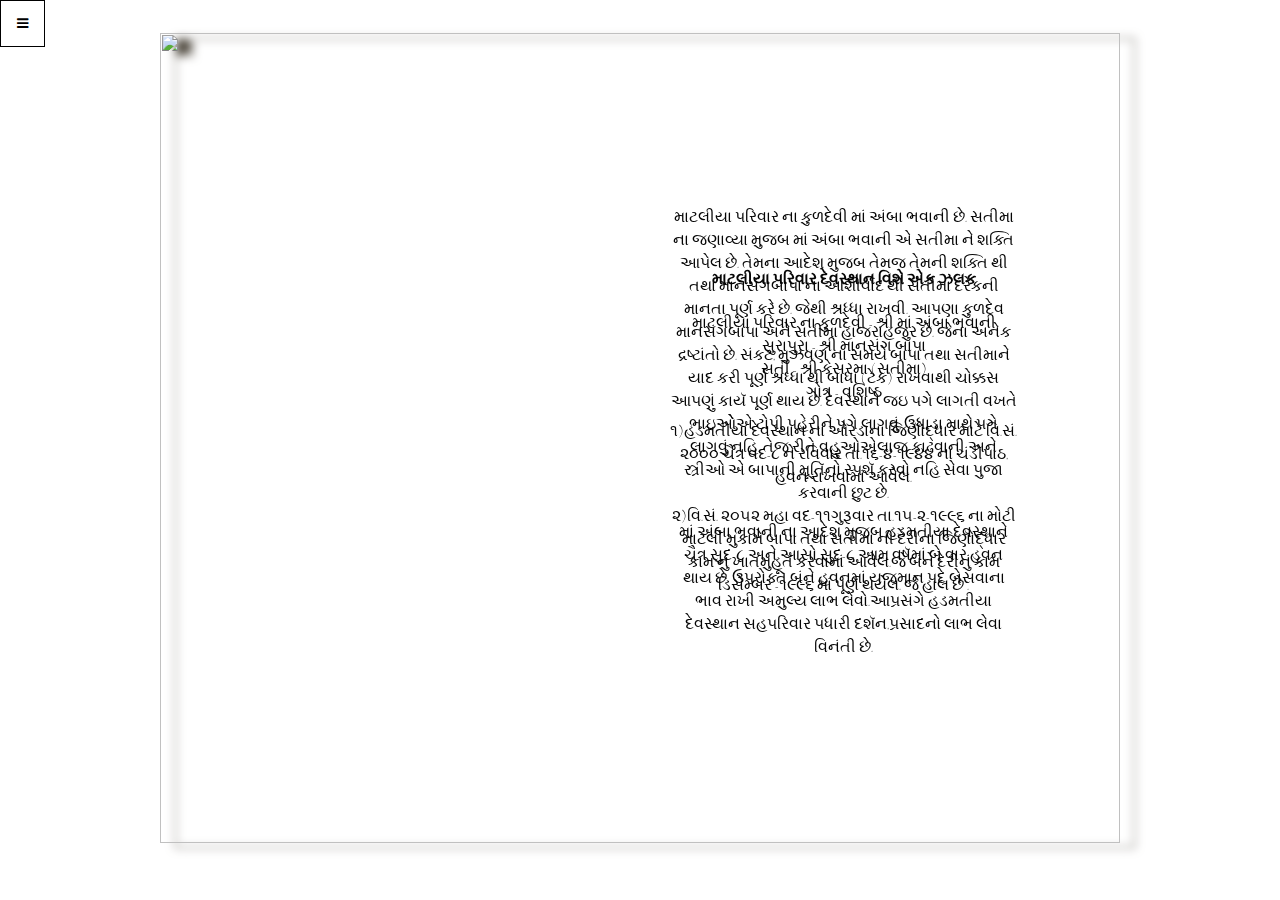
==== flip/index.html @ 1b32457f "Update" ====
<html>
  <head>
    <link rel="preconnect" href="https://fonts.gstatic.com">
    <link href="https://fonts.googleapis.com/css2?family=Rasa:wght@500&display=swap" rel="stylesheet">
    <link
      rel="apple-touch-icon"
      type="image/png"
      href="https://static.codepen.io/assets/favicon/apple-touch-icon-5ae1a0698dcc2402e9712f7d01ed509a57814f994c660df9f7a952f3060705ee.png"
    />
    <meta name="apple-mobile-web-app-title" content="CodePen" />

    <link
      rel="shortcut icon"
      type="image/x-icon"
      href="https://static.codepen.io/assets/favicon/favicon-aec34940fbc1a6e787974dcd360f2c6b63348d4b1f4e06c77743096d55480f33.ico"
    />

    <link
      rel="mask-icon"
      type=""
      href="https://static.codepen.io/assets/favicon/logo-pin-8f3771b1072e3c38bd662872f6b673a722f4b3ca2421637d5596661b4e2132cc.svg"
      color="#111"
    />
    <link rel="stylesheet" href="https://cdnjs.cloudflare.com/ajax/libs/font-awesome/4.7.0/css/font-awesome.min.css">


    <!-- Template Main CSS File -->
    <link href="./style.css" rel="stylesheet" />
  </head>
  <body>
    <ul class="drawer-menu">
      <li class="page-number" id="1">૧) માટલીયા પરિવાર દેવસ્થાન વિશે એક ઝલક</li>
      <li class="page-number" id="5">૨) માટલીયા પરિવાર નું સેવીંગ એકાઉન્ટ</li>
      <li class="page-number" id="6">૩) ઇતિહાસ</li>
      <li class="page-number" id="23">૪) નિવેદ</li>
      <li class="page-number" id="29">૫) સામાન્ય નિયમો ની સમજ</li>
      <li class="page-number" id="31">૬) સુતક</li>
      <!-- ઇતિહાસ -->
      <!-- <li class="page-number">૩) માટલીયા પરિવાર દેવસ્થાન વિશે એક ઝલક</li>
      <li class="page-number">૪) માટલીયા પરિવાર દેવસ્થાન વિશે એક ઝલક</li> -->
    </ul>
    <button type="button" class="drawer-toggle">
      <span class="drawer-hamburger-icon"><i class="fa fa-bars"></i></span>
    </button>
    <div class="container">
      <div class="book-wrapper">
        <div class="book-cover">
          <img src="https://github.com/slyka85/assets/blob/master/bookcover2.png?raw=true" alt="">
        </div>
        <div class="pages-container">
          <div class="pages">
            <div class="page-num-1">
              <div class="pages-content">
                <div class="pages-background"></div>
                <div class="content-inner">
                  <h4>માટલીયા પરિવાર દેવસ્થાન વિશે એક ઝલક</h4>
                  <div class="text">
                    <p>માટલીયા પરિવાર  ના
                      કુળદેવી - શ્રી માં અંબા ભવાની</br>
                      સુરાપુરા - શ્રી માનસંગ બાપા
                    </br>
                      સતી - શ્રી કેસરમા (સતીમા)
                    </br>
                      ગોત્ર - વશિષ્ઠ
                      </p>
                      <p>૧)હડમતીયા દેવસ્થાન ના ઓરડાના જિણોૅદ્ધાર માટે વિ.સં. ૨૦૦૦ ચૈત્ર વદ-૮ ને રવિવાર તા.૧૬-૪-૧૯૪૪ ના ચંડીપાઠ, હવન રાખવામાં આવેલ.</p>
                      <p>૨)વિ.સં. ૨૦૫૨ મહા વદ-૧૧ગુરૂવાર તા.૧૫-૨-૧૯૯૬ ના મોટી માટલી મુકામે બાપા તથા સતીમા ની દેરીના જિણોૅદ્ધાર કામ નું ખાતમુહૂતૅ કરવામાં આવેલ.જે બંને દેરીનું કામ ડિસેમ્બર -૧૯૯૬ માં પૂણૅ થયેલ. જે હાલ છે .</p>
                  </div>
                </div>
              </div>
            </div>
            <div class="page-num-2">
              <div class="pages-content">
                <div class="content-inner">
                  <div class="text">
                    <p>૩)સતીમા ની માંગણી હતી  કે ભાઇ-બહેન ને સાથે બેસાડવા જે અંગે માં  અંબા ભવાનીએ પણ રજા આપેલ. જેથી હડમતીયા મુકામે દેવસ્થાન ના રૂમની જગ્યાએ *ભવ્ય * મંદિર નું નિર્માણ કરવામાં આવ્યું .જેમાં માં અંબાભવાની , માનસંગબાપા તથા સતીમા ની મૂતૅીઓ ની પ્રાણપ્રતિષ્ઠા વિ. સં.૨૦૬૩ ચૈત્ર સુદ-૮ સોમવારે  તા.૨૬-૩-૨૦૦૭ ના કરવામાં આવેલ.</p>
                    <p>૪)મંદિર નુ નિર્માણ થયા બાદ મંદિરના અાગળના ભાગમાં ભવ્ય રંગમંડપ તથા કમ્પાઉન્ડ દિવાલ બાંધવામાં આવેલ જેનુ કામ તા.૨૨-૪-૨૦૦૯ થી શરૂ કરવામાં  આવેલું  જે તા.૧૫-૯-૨૦૦૯ મા પૂણૅ થયેલ.</p>
                    <p>૫)હડમતીયા દેવસ્થાન માં માનસંગબાપા તથા સતીમાના આદેશ મુજબ તેમજ માં  અંબા ભવાની ની રજા મળતા  તેમણે આપેલ શુભ મુહુર્ત  વિ.સં. ૨૦૬૭ મહા સુદ-૮ શુક્રવાર  તા.૧૧-૨-૨૦૧૧ ના શ્રી માનસંગબાપા શ્રી કેસરમા સતીમાની નૂતન મૂતીૅઅોની પ્રાણપ્રતિષ્ઠા કરવામાં આવેલ.</p>
                  </div>
                </div>
              </div>
    
            </div>
            <div class="page-num-3">
              <div class="pages-content">
                <div class="content-inner">
                  <div class="text">
                    <p>માટલીયા પરિવાર ના કુળદેવી  માં અંબા ભવાની છે. સતીમા ના જણાવ્યા મુજબ માં અંબા ભવાની એ સતીમા ને શક્તિ આપેલ છે. તેમના આદેશ મુજબ તેમજ તેમની શક્તિ થી તથા માનસંગબાપા ના આશીર્વાદ થી સતીમા દરેકની માનતા પૂર્ણ કરે છે. જેથી શ્રધ્ધા રાખવી. આપણા કુળદેવ માનસંગબાપા  અને સતીમા હાજરાહજુર છે. જેના અનેક દ્રષ્ટાંતો છે. સંકટ, મુઝવણ ના સમયે બાપા તથા સતીમાને યાદ કરી પૂર્ણ શ્રધ્ધા થી બાધા (ટેક) રાખવાથી  ચોક્કસ આપણું કાયૅ પૂર્ણ થાય છે. દેવસ્થાને જઇ પગે લાગતી વખતે ભાઇઆેેએ ટોપી પહેરીને પગે લાગવું, ઉધાડા માથે પગે લાગવું નહિ. તેજ રીતે વહુઓએલાજ કાઢવાની અને સ્ત્રીઓ એ બાપાની મૂતિૅનો સ્પશૅ કરવો નહિ સેવા પુજા કરવાની છુટ છે.
                      </p>
                    <p>માં અંબા ભવાની ના આદેશ મુજબ હડમતીયા દેવસ્થાને ચૈત્ર સુદ-૮ અને  આસો સુદ-૮ આમ વષૅમાં બે વાર હવન થાય છે. ઉપરોક્ત બંને હવનમાં યજમાન પદે બેસવાના ભાવ રાખી અમુલ્ય લાભ લેવો.આપ્રસંગે હડમતીયા  દેવસ્થાન  સહપરિવાર પધારી દશૅન,પ્રસાદનો લાભ લેવા વિનંતી છે.</p>  
                  </div>
                </div>
              </div>
            </div>
            <div class="page-num-4">
              <div class="pages-content">
                <div class="content-inner">
                  <div class="text">
                    <p>આપને ત્યાં આવતાં  શુભ પ્રસંગો જેવાકે  લગ્નપ્રસંગ, જન્મદિવસ ,વહાલા સ્વજન ની પુણ્યતિથી, કે પુત્ર-પુત્રીનાં જન્મની ખુશાલીએઆપણા  દેવસ્થાન ને પ્રથમ યાદ કરી ભાવપૂર્વક શ્રધ્ધા થી યથાશક્તિ રકમ મોકલવા ની ભાવના રાખવા વિનંતી છે.</p>
                    <p>દેવસ્થાન  હડમતીયા  ખાતે પહોંચવા માટે રાજકોટ થી અથવા  જામનગર થી પ્રાઇવેટ વાહનો કે સરકારી બસની સગવડો ઉપલબ્ધ છે. હડમતીયા જવા માટે મોણપર ગામનાં પાટીયે ઉતરવું, ત્યાંથી પ્રાઇવેટ  વાહનમાં હડમતીયા  ગામમાં જઇ શકાય છે.</p>
                    <p>રામચરિત માનસ માં એક ચોપાઈ છે."મમ ગુન ગાવત પુલક શરીરા,ગદગદ ગીરા નયન બહે નીરા!",આનો  અથૅ એછે કે ભગવાન ની ભકિત કરતાં શરીર રોમાંચિત થઇ ઉઠે,વાણી ગદ્ ગદિત થઇ જાય, આંખમાં  થી આંસુની ધારા વહેવા  માંડે, ત્યારે દિવ્ય ચેતનાનો સંપકૅ થાય અને ગેબી મદદ મળે.</p>  
                  </div>
                </div>
              </div>
            </div>
            <div class="page-num-5">
              <div class="pages-content">
                <div class="content-inner">
                  <h4>માટલીયા પરિવાર નું સેવીંગ એકાઉન્ટ</h4>
                  <div class="text englishFonts">
                    <p>ધ સાઉથ ઇન્ડિયન બેંક , રાજકોટ</p>
                    <p>:: એકાઉન્ટ નંબર :: ૦૪૬૬૦૫૩૦૦૦૦૦૧૧૮૮</p>
                    <p ><b>RTGS/NEFT</b> માટે <b>IFSC Code:SIBL0000466</b></p>
                    <p >ખાતા નુ નામ : માટલીયા પરિવાર</p>
                  </div>
                </div>
              </div>
            </div>
            <div class="page-num-7">
              <div class="pages-content">
                <div class="content-inner">
                  <h6>શ્રી અંબા ભવાની સત્ય છે.</br>
                  શ્રી સુરધનબાપા (માનસંગબાપા) સત્ય છે.</br>
                  શ્રી  સતીમા (કેશરઆઇ) સત્ય છે.</h6>
                  <h3>ઇતિહાસ</h3>
                  <div class="text">
                    <p>દરેક જાતિ ને પોતાનો પૂવૅ ઇતિહાસ  હોય છે. આનુશ્રૃતિક ઇતિહાસ  એટલે કણૅપરંપરા એ અને બારોટ ની વાતોને ચોપડામાં જાળવી  રાખેલો ઇતિહાસ . ધંધાકીય રીતે બારોટોએ આપણી મોટાઇ ગાઇ કમાવાના આશયથી તેમા ઘણી અતિશયોક્તિ  કરેલ હશે . ઐતિહાસીક  ક્રમ પણ નહી  સચવાયો હોય તેવું પણ બને, તોપણ મુસલમાન કાળમાં એમના ચોપડાઓઅને તેમાનો ઉલ્લેખ કરેલ દંપતીઓ-કુટુંબો ને આધાર ગણવામાં આવતા, પરણિત કન્યા પરાણે લઇ ન જવાય માટે લગ્ન નોંધ અને કૂળનોંધો ચોપડે રાખવા નો રિવાજ હતો.સમય જતા પાછળથી કેવળ કૂળના વંશજ ના નામ રાખવામાં આવતા, કાગળ ની શોધ થયા પછી તે ચોપડા મા લખાયા એટલે લખતી વખતે પહેલાં ના ઇતિહાસ ને મચડયો હોય તે સંભવ છે.</p>
                  </div>
                </div>
              </div>
            </div>
            <div class="page-num-8">
              <div class="pages-content">
                <div class="content-inner">
                  <div class="text"><p>ઇ.સ. પૂવેૅ ૫૪૦ માં  ભગવાન મહાવીર સ્વામી થયા. તે કાળ ક્ષત્રિય યુગનો હતો. બ્રાહ્મમણ યુગ પછી ક્ષત્રિય  યુગ આવ્યો. હાલની ઘણી ખરી વણિક જ્ઞાતિના વડવા મૂળ ક્ષત્રિય હતા.જેમકે આેસવાલ જૈન વાણીયા મૂળ  આેસી રાજપુતો હતા. ગુજરાત વનાૅકયુલર સોસાયટી તરફથી કવિ દલપતરામ ડાયાભાઇ કૃત જ્ઞાતિ નિંબધ પ્રકાશિત થયેલો.તેમા પણ જણાવેલ છે .કે વેપાર રોજગારમા વાણીયાની મુખ્ય નાતો ૮૪ છે. તેઆેની ઉત્પત્તિ  પણ ક્ષત્રિય વંશમાથી જણાય છે.ઘણુ કરી ને સવૅ વાણિયા ના વહવંચા (વહીવટ કરનાર) હોય છે. તે પણ ક્ષત્રિય માંથી તેઓની ઉત્પત્તિ કહે છે.</p> 
                  <p>માટલીયા પરિવાર  મુળ ક્ષત્રિય .ક્ષત્રિયોમાંથી જ તીર્થંકરો અને પરાક્રમી સંતાનો સારો એવો ફાલ જૈનસંઘને સાંપડેલ છે.કાલીકાચાયૅના બહેન સાઘ્વી સરસ્વતી ની શીયળ રક્ષા માટે ઇરાનથી જે સરદરો અને સેના આવી તેણે ગુજરાતમાં (હાલના) એક  નવો પ્રવાહ શરૂ કયોૅ.કાલીકાચાયૅનો પરિવાર આહિર -આયર, આભીર કે આયૅ હતો. તે વખતે  આહિરોમાં કચ્છ-ભરૂચને સાગરકાંઠે ઘણાં જૈન પરિવારો હતા.</p>
                  </div>
                </div>
              </div>
            </div>
            <div class="page-num-9">
              <div class="pages-content">
                <div class="content-inner">
                  <div class="text">
                    <p>તેમણે  પરદેશીઆેને અવકાયાૅ, સરસ્વતી સાધ્વીનું શીલ સક્ષાયું અને તે બહારના આગંતુકો પણ રાજકતાૅ બની પોતાના સાગરીતોને ગામ-ગરાસ આપી ભારતમાં હાલના ગુજરાતમાં જ રહી જૈન- બાૈધ અને હિન્દુ ધમૅમાં સમાઇ ગયા.આબુના વશિષ્ઠ  આશ્રમની ગાદીએ, ચાલુકય(સોલંકી),ચૌહાણ,રાઠોડ ,પરમાયૅ (પરમાર) વાગેરેને અગ્નિ પરિવાર  કે યજ્ઞપરિવાર  તરીકે પોતામાં સમાવ્યા.</p>
                    <p>આજે જે માટલીયા પરિવાર છે. તે આબુ આસપાસ ૧૫-૨૦ગામનો ગરાસ ધરાવતો પરમાર ક્ષત્રિય નો પરિવાર હતો. તેમનું ગોત્ર વશિષ્ઠ ,કુળદેવી  ભવાની હતા. સમય જતાં એશિયાના અને ભિન્નમાલ એટલે શ્રીમાળીના રાજવીેએ અને પ્રજાએ જૈન ધમૅ સ્વીકારી  તેને પ્રતિષ્ઠિત કયૉે. આપણાં વડવાઓ પણ શ્રીમાળ સંઘમાં જૈન શ્રાવક તરીકે ભળી ગયા અને વેપાર-વાણિજ્ય -જાગીર-ગોપાલન વગેરે અપનાવ્યા .જૈનસંઘને સ્વીકારવાથી આપણે વૈદિક  વશિષ્ઠ  ગોત્ર અને કુળદેવી  ભવાની ના સ્થાને તીથૅકરદેવને સ્થાપિત કયાૅ અને કુળદેવી ના નીવેદ વગેરે ચાલુ રાખ્યા.</p>
                  </div>
                </div>
              </div>
            </div>
            <div class="page-num-10">
              <div class="pages-content">
                <div class="content-inner">
                  <div class="text">
                    <p>શ્રીમાળી ગોરપદે રહયા અને આપણે શ્રીમાળી તરીકે ઓળખાયા,પાછળથી દશા-વિશા નો ભેદ પડયો. સ્થાન પર જયાં રહેતા હતા તે પર થી અટક રાખવી શરૂ કરી.</p>
                    <p>મુસ્લિમો ના આક્રમણ  વખતે પરમારો લૂટાયા, પકડાયા અને બેહાલ થયા અને શ્રીમાળ પ્રદેશમાંથી ભાગીને હાલના ગુજરાત તરફ આવ્યા. મહેસાણા  પાસે માણેકવાડા માં આપણે આપણી આજીવીકાનું ક્ષેત્ર શરૂ કયુૅ.</p>
                    <p>ત્યાં થી આપણે કચ્છમાં થઇ હાલાર (જામનગર  પંથક) માં આવ્યા અને માટલી ગામ માં રહયાં,માટલી માં ગૌધણ ની રક્ષા કરતાં માનસંગબાપા ખપી ગયા અને કેસરમાં સતી થયા તેથી તેની ખાંભી બની તે આપણું દિવ્યઘન-સુરઘન કે સુરા, સુરવીર અેટલે સુરાપુરા બન્યા, તેના પરથી આપણે માટલીયા કહેવાયા. આપણાં પરિવાર ના આંબામાં માનસંગ કે માનચંદ નામ કયા આવે છે તે આંબા માં જાેવું જાેઇએ.જેથી તે સમયકાળ ના વષાૅ નો અંદાજ આવી શકે.</p>
                  </div>
                </div>
              </div>
            </div>
            <div class="page-num-11">
              <div class="pages-content">
                <div class="content-inner">
                  <div class="text">
                    <p>જામનગર ના જુનાં દફતરમાં હડમતીયા,માટલી વગેરે ગામોના તોરણ કયારે બંધાયા તેની પણ તપાસ કરવી જાેઇએ મેરૂ ખવાસના વંશજો માં કોઇ નથી નહિતર તેના ચોપડાઓમાં તે સમયના ગામઘણીઓ ના આઘાર મળી રહે.</p>
                    <p>આપણાં મુરબ્બી સ્વ. શ્રી દુલેરાય પ્રભુદાસ માટલીયા-જામનગર,ના તા. ૧૩-૧૨-૧૯૮૫ ના પત્રમાં જણાવ્યા મુજબ માટલીયા પરિવાર  પરમાર ક્ષત્રિય પરિવાર હશે. બાપા કેવી રીતે થયા ? અને બેન કેમ સતીમા થયા ? તે ઇતિહાસ અગાઉ સ્વ.મગનલાલ શામજીભાઇ માટલીયા-મુંબઈ, તરફથી અપાયેલ છે. જેમાં સતીમા પઘારતાં પુછવાથી મળેલ માહિતી  સુધારા -વધારા સાથે અહીં રજુ કરેલ છે.</p>
                    <p>અમદાવાદ  શાહપુરમાં બેચરભાઇ બારોટ હતા તેના વારસ પાસેથી કંઇક  આધાર મળી શકે તેના પરથી વિશાળ વ્યવસ્થિત આંબો, ગોત્ર તથા મૂળ ઇતિહાસ મેળવી શકયા. આમ, અભિગમ રાખવાથી  જ હાલના માટલીયા ની પરિવારીક ભાવના સાથે ઇતિહાસ નું અનુબંધ ગોઠવાશે સાથે સાથે પિતૃતરપણ ચુકવાશે. </p>
                  </div>
                </div>
              </div>
            </div>
            <div class="page-num-12">
              <div class="pages-content">
                <div class="content-inner">
                  <div class="text">
                    <p>આપણા સમસ્ત માટલીયા પરિવાર ના પૂવૅજનોનો કોઇએ ન સાંભળેલો હોય તેવો બીજા ઇતિહાસો થી અલગ અદભૂત ઇતિહાસ લખતાં આનંદ અનુભવીએ છીએ. આ ઈતિહાસ  આજથી  (વિ.સં ૨૦૬૭ ) થી લગભગ ૬૨૪ વષૅ પહેલાં વિ. સં. ૧૩૬૧ ની સાલનો છે. જે લોહીથી ખરડાયેલ કલમે ગામને માટે પોતાના સ્વમાન,ટેક,માણસોની ઇજજત બચાવતાં પોતે પોતાનું બલિદાન આપી અમર થઇ ગયેલ પૂજ્ય  માનસંગબાપાનો છે. જે આગળની પેઢીઓ પણ ભુલશે નહિ.</p>
                    <p>આપણા પૂવજો કેવા અડગ,પરોપકારી અને સ્વમાની હતા કે કુટુંબ તેમજ ગામના લોકોની ઇજજત, માનપાન માટે તન-મન-ધન ના ભોગથી અડધી રાતના મરી ફીટવા તૈયાર રહેતા. એવા આપણા પૂવૅ કુટુંબી પૂજય માનસંગબાપા  અને તેમના બેન કેસરબેન નો આ ઇતિહાસ છે. </p>
                  </div>
                </div>
              </div>
            </div>
            <div class="page-num-13">
              <div class="pages-content">
                <div class="content-inner">
                  <div class="text">
                    <p>આગળના વખતમાં રાજા-મહારાજા, રજપુત, ક્ષત્રિય, કાઠી, ગરાસીયા બોરીયા,ભરવાડ,ગઢવી વિગેરે જ્ઞાતિમાં લડાઇમાં લડતાં અથવા પતિ ના અવસાન બાદ શહિદ થયેલા પતિની પાછળ પત્ની પણ ચિતા પર બેસી સતી થઇ જતી. પણ ભાઇની પાછળ બેન સતી થવાનો વિરલ દાખલો આપણા ભાભાઅદા અને સતીમાનો છે. ભાઇ-બહેન નો હેત- પ્રેમ, ત્યાગની ભાવનાનો અમર અજય તેમજ પ્રેરણાદાયક ઇતિહાસ છે.</p>
                    <p>આપણા કુળદેવતા માનસંગબાપા અને કેસરમા બંને ભાઇ-બહેન મોટી-માટલી (જિલ્લો : જામનગર ) ગામ માં રહેતા હતા. નાનપણથી  જ માતા- પિતાનું છત્ર છિનવાઇ ગયેલ તેથી ભાઇ-બહેન મોસાળમાં રહેતા હતા મામા-મામી ખુબ  પ્રેમાળ હતા મામાનુ નામ હેમચંદભાઇ હતું  મામી ખુબ સારી રીતે રાખતા હતા.ભાઇ-બેહન ને મામા-મામીએ જ  મોટા કરેલા. સ્થાનકવાસી જૈન ધમૅ (ઉપાશ્રય નો ધમૅ) પાળતા હતા.ભાઇ કરતા બહેન બે વષૅ મોટા હતા એટલે કે ભાઇ ૨૦ વષૅના અને બહેન ૨૨ વષૅનાં હતા.</p>
                  </div>
                </div>
              </div>
            </div>
            <div class="page-num-14">
              <div class="pages-content">
                <div class="content-inner">
                <div class="text">
                  <p>નાનપણથી જ ભાઇ-બહેન ને  એકાબીજા પર અતિશય  હેતપ્રમ. દરેક કાયૅ સાથે હળીમળીને  કરતાં ભાઇ ને આવતા વહેલું -મોડું થાય તો બહેન, ભાઇ વગર જમતાં પણ ન હતા. માનસંગબાપા ખુબ જ સ્વમાની , વચન પાળવા વાળા તેમજ શૂરવીર હતા. તે મોટી મોટી મુછો, માથે પાઘડી , ભેટે તલવાર તેમજ ઘોડી રાખતા હતા. રજપૂતો  જેવી બોલવાની છટા હતી તેમજ સમય આવ્યે એકલા અડધી રાત્રે પણ મદદ કરવા નીકળી જતા.</p>
                  <p>સમય જતાં ભાઇ-બેન ની સગાઇ થઇ અને પહેલા ભાઇના લગ્ન લેવાના હતા તેથી બેન નો હરખ કયાંય સમાતો ન હતો.હમણાં ભાઇ ના લગ્ન થશે, ગીતો ગાઇશું, ભાભી ઘરે આવશે, કામ માં મદદ કરશે  ભાઇની સંભાળ રાખશે. અને મારી જવાબદારી માં ભાગીદાર થશે થોડા સમય બાદ ભાઇનાં લગ્ન લેવાયાં બેન લગ્ન ના કામકાજની તૈયારીઓમાં પડી ગયા. ઘર લીપી ગાર દઇ નવું બનાવ્યું  લગ્ન  ગીતો ગવાતાં હતા, કંકોત્રીઓ છપાવી સગાવહાલાઓ ને  નિમંત્રણ મોકલાવ્યા,લગ્ન નો દિવસ નજીક આવવાથી માંડવો નંખાયો પીઠી ચોળાણી અને ભાઇના હાથે મીંઢળ બંધાણા.</p>
                </div>
                </div>
              </div>
            </div>
            <div class="page-num-15">
              <div class="pages-content">
                <div class="content-inner">
                  <div class="text"> 
                    <p>લગ્ન ના આગલા દિવસે વહેલી સવારે ભાઇને ગીત ગાઇને નવરાવ્યા. જાન જવાની પુરી તૈયારી થઇ હતી, બપોરના સમયે બેન ભાઇને પ્રેમથી જમાડતી હતી તેવામાં ગામના ત્રણ-ચાર માણસો ગભરાતા,જાેર-શોરથી બૂમો પાડતા આવ્યા  કે માનસંગભાઇ ગજબ થયું બહારવટીયા (લુંટારા) ગામના નિદોૅષ માણસોને  મારી,લુંટીને ઢોરો(ગાય,ભેંસ,બળદ) સાથે લઇને નાસી રહયા છે તમે હિંમત કરો તો આપણે પાંચ-સાત જણાં ગામની ઇજજત બચાવી ઢોરો પાછા લાવીએ. માનસંગબાપાનુ લોહી ઉકળી ઉઠયું, મારી હાજરી માં ગામ લૂટાય, માણસો મરે, ઢોરો બીજા લઇ જાય, આબરૂ જાય તે સહન ના કરી શકાય તેવું બોલી ને પીઠી ચોળેલ,મીંઢળ બાંધેલ માનસંગભાઇ પાઘડી પહેરી, ભેટે તલવાર બાંઘી,ઘોડી પર બેસી નીકળી પડયા. બહેને ભાઇને ન જવા માટે ઘણી વિંનતી કરી કે કાલે લગ્ન છે, પીઠી ચોળેલ છે, મીંઢળ બાંધેલ છે માટે બહાર ન જવાય,પરંતુ ભાઇ એક ના બે ન થયા.</p>
                  </div>
                </div>
              </div>
            </div>
            <div class="page-num-16">
              <div class="pages-content">
                <div class="content-inner">
                  <div class="text"> 
                    <p>બહારવટીયાઓ માટલી ગામના પાદરમાં  નદી સુઘી પહોંચી ગયા હતા. ત્યાં  પાછળથી  માનસંગબાપા એ પડકાર કયૉ, આગળ ના વધશો, ઢોર ને લૂંટેલો માલ પાછો કરો. બહારવટીયાઔ માનસંગભાઇની તાકાત  કેવી છે તે જાણતા હતા. બહારવટીયાઓ પડકારની અવગણના કરી આગળ જવા લાગ્યા તેથી  તેમને રોકવા માટે સામસામી તલવારો વિંઝાવા લાગી. બંન્ને પક્ષે ત્રણ-ચાર માણસો મરાયા. બહારવટીયાઓને માનસંગબાપાની તાકાત જાેઇ લાગ્યું  કે હવે બચીશું નહિ તેથી તેઓ ભાગવા લાગ્યા. નદીના હોકળા માં ઘોડાઓની રમઝટ તેમજ ધુળની ડમરી ચડવા લાગી. માનસંગબાપા એ પડકાર ફેંકયો, કોઇ બહારવટીયા જીવતાં જાય નહિ,છતા પણ  એક  બહારવટિયો આગળ નીકળી ગયો અને એક બાવળની કાંટાવાળી ઝાડીમાં છુપાઇ ગયો.  બે બહારવટિયા છટકી ગયા. તેનો અફસોસ કરતા માનસંગભાઇ ઢોરો પાછા વાળી ઘોડી  પર બેસી ભગવાને ઇજજત રાખી તેમ સમજી ઘર તરફ પાછા ફરતાં હતા.</p>
                  </div>
                </div>
              </div>
            </div>
            <div class="page-num-17">
              <div class="pages-content">
                <div class="content-inner">
                  <div class="text">
                    <p>પરંતુ ભગવાન ને કંઇ બીજું મંજુર હતુ. હોકળા (નદી) ના કાંઠે જયાં હાલ બાપાની દેરી છે.ત્યાં કાંટાળી  વાડમાં છુપાયેલા બહારવટિયાએ પાછળથી  માનસંગબાપાની ગરદન ઉપર તલવારનો ધા કયૉ ડોકું ઘડથી અલગ થઇ નીચે પડયુ. હાલમાં જે જગ્યાએ બાપાની દેરી છે ત્યાં પાળીયો થયો હતો. ત્યારબાદ  ત્યાં દેરી બંધાવી.</p>
                    <p>આ તરફ ગામમાં બહેન ને સમાચાર આપવા માણસો ઘરે આવ્યા  અને વાત કરી કે માનસંગભાઇેએ ગામની આબરૂ રાખી ઢોરો પાછા વાળેલ છે,પણ હોકળા ના કાંઠે માનસંગભાઇ શહિદ થયા છે.</p>
                    <p>આ વાત સાંભળી દુશ્મનની છાતી પણ ફાટી જાય તેવું રૂદન કરતાં પછડાટી ખાતા બહેન ઝાંપે ( ગામ પુરૂ થાય તે દરવાજા સુધી ) માંડ પહોંચી શકયા.ત્યાં તો આખા શરીર માં કંપારી આવી અને બહેન જાેગમાયા જેવું  સ્વરૂપ  ધારણ કયુૅ. શરીર  લાલ થઇ ગયું આંખમાંથી તેજ ની ધારા વહેવા લાગી અને જમણાં પગનાં અંગુઠે આગ નીકળી ને થોડીવારમાં જ આખા શરીર ને આગ પ્રગટી. શરીર  શાંત થઇ ગયું.</p>
                  </div>
                </div>
              </div>
            </div>
            <div class="page-num-18">
              <div class="pages-content">
                <div class="content-inner">
                  <div class="text">
                    <p>તે જગ્યાએ ગામની બહાર ઝાંપે સતીમાનો પાળીયો થયો. ત્યારબાદ  ત્યાં દેરી બંધાવી.</p>
                    <p>આ ભાઇ-બહેન ના અમરપ્રમની સત્ય  હકીકત અને ભાઇ ને માટે બહેન સતી થવાનો અજાેડ,અદભૂત દાખલો છે. આજે પણ આપણાં કુટુંબમાં દિકરી સતી તરીકે પુજાય છે. દિકરી ને તુંકારે નથી બોલાવી શકાતી.</p>
                  </div>
                  <h3 class="englishFonts">:: દિવા ::</h3>
                  <div class="text">
                    <p>માટલીયા પરિવારમાં ત્રણ દીવા થાય છે.(૧) શ્રી અંબાભવાની (૨)શ્રી માનસંગબાપા (૩)કેસરમાં ના એક-એક મળી કુલ ત્રણ દિવા કરવાના,તેમા દિવાની વાટ સુતર ની કરવાની  કારણકે રૂ ની વાટ ના દિવા થતા નથી  તેનું ખાસ ધ્યાન રાખવુ. દિવા સવાર-સાંજ બંન્ને સમય અચૂક કરવાનાં શકય હોય ત્યાં સુધી ભાઇઓએ જ દિવાબતી  કરવા. પરતું સંજોગોવશાત તેમ શકય નહોય તો બહેનો દુર રહી ને લાજ કાઢી  ને દિવા કરી શકે છે.</p>
                  </div>
                </div>
              </div>
            </div>
            <div class="page-num-19">
              <div class="pages-content">
                <div class="content-inner">
                  <h3 class="englishFonts">::શ્રી ફળ::</h3>
                    <div class="text"><p>શ્રીફળ વધેરવા હોયતો હમેંશા ત્રણ શ્રીફળ વધેરવાનો જ આગ્રહ  રાખવાે. શ્રીફળ વધેરો ત્યારે ત્રણેય  શ્રીફળના ટોપરા માંથી  પાંચ ટુકડા કરી દેવ ને ધરાવવા અને શ્રીફળ નુ પાણી અને ટોપરૂ પહેલાં કુવારિકા ને ખવડાવી ને પછી જ અન્ય લોકોને આપવું.</p></div>
                <h3 class="englishFonts">:: ભંડાર ::</h3>  
                <div class="text">
                  <p>દેવસ્થાને દશૅને પધારો ત્યારે જે રકમ તમો ધરો તે બધી રકમ દશૅન-માનતા પૂર્ણ કયાૅ બાદ તમારા હાથે જ ભંડારા માં નાખી દેવી.</p>
                  <p>દેવસ્થાન માં  રોજ સવારે દુધ, બપોરે તથા સાંજે થાળ ધરાવામાં આવે છે. દર ગુરૂવારે બપોરે  બાપાને ખીર અને શુક્રવારે અને રવિવારે માતાજી ને લાપસી ધરાવમાં આવે છે.</p>
                </div>
              </div>
            </div>
            </div>
            <div class="page-num-20">
              <div class="pages-content">
                <div class="content-inner">
                  <h3 class="englishFonts">:: પ્રસાદ ::</h3>
                  <div class="text">
                    <p>પહેલા હડમતીયા  ફકતએક  ઓરડો હતો. ગોખલામાં માઁ અંબાભવાની, માનસંગબાપા, અને સતીમાના ફળ હતા. ગણેશજી તથા ક્ષેત્રપાલના ફળા હતા. હવે દેવસ્થાન મંદિર બનતાં તેમજ મૂતિૅ સ્વરૂપે બધાડે-દેવીની પ્રાણપ્રતિષ્ઠા કરતાં દરરોજ સવાર-સાંજ આરતી થાય છે. અને પ્રસાદ વહેચાય છે. તો આપ જયારે દશૅન કરવા પધારો ત્યારે ફુલહાર,ચુંદડી, સાડી, સાફો ખેસ,પ્રસાદ ,ફળ વગેરે સાથે લઇ જઇ ધરી શકો છો.</p>
                  </div>
                  <h3 class="englishFonts">::  માનતા ::</h3>
                  <div class="text">
                    <p>
                      હડમતીયા  દેવસ્થાને  શ્રી માઁ અંબાભવાની,  શ્રી માનસંગબાપા, સતીમા હવે મૂતિૅ સ્વરૂપે સ્થાપન થયેલ હોઇ જે માટે માનતા કરી તેનું નિરાકરણ થાય એટલે તુરત જ માનતા પૂરી કરવાનો ધ્યેય રાખવો. શકય હોય ત્યાં સુધી જે માનતા નિયત સમયમાં કરી શકાય તેવી જ કરવી. જેથી દોષ ન લાગે.
                    </p>
                  </div>
                </div>
              </div>
            </div>
            <div class="page-num-21">
              <div class="pages-content">
                <div class="content-inner">
                  <div class="text">
                    <p>માનતા તમે જેની કરો પરંતુ માનતામાં માઁ ની ચુંદડી ,પ્રસાદી અને બાપા (ભાઇ) નો સાફો અને ખેસ ની માનતા સાથે કરવી. ચુંદડી  ચડાવવા (ઓઢાડવા)આવો ત્યારે અગાઉ જે ચુંદડી ચડાવેલ હોય તે ઉતારી લઇ તમારી ચુંદડી ચડાવવાની, ઉતારેલ ચુંદડી માનતા કરનારે પોતાના ઘરે લઇ જવાની અને જે જગ્યાએ દિવા કરતાં હોઇએ  ત્યાં રાખવાની.માનતા ની ચુંદડી ઓ એક કરતાં વધારે થઇ જાય ત્યારે એક ચુંદડી રાખી,બાકીની ચુંદડી ઓ વહેતા જળમાં પધરાવી દેવાની.</p>
                    <p>માનસંગબાપા(ભાઇ)નો વાર ગુરૂવાર અને કેસરમા (બહેન) નોવાર શુક્રવાર છે. તેમ આદેશ થયેલ છે. ભાઇઓ ના પ્રશ્નો  જેવાકે નોકરી-ધંધા  વિગેરે માટે તેમના પ્રશ્નો ના નિરાકરણ માટે માનતા કરે તો ગુરૂવાર કરવો(ભયૅ ભાણે એકટાણું) અથવા ફરાળી ઉપવાસ જેથાય તે કરવું અને બહેનોના પ્રશ્નો માટે માનતા કરો તો શુક્રવારે ઉપર મુજબ કરવું માનતા વગર પણ ભાઇઓ ગુરૂવાર અને બહેનો શુક્રવાર  કરી શકે છે.</p>
                    <p></p>
                  </div>
                </div>
              </div>
            </div>
            <div class="page-num-22">
              <div class="pages-content">
                <div class="content-inner">
                  <div class=text>
                    <p>જે પ્રશ્ન માટે માનતા કરી હોય તેનું નિરાકરણ થાય એટલે તુરત જ માનતા  પૂર્ણ કરવી અને જાે માનતા પૂર્ણ કરવા દેવસ્થાન ન જઇ શકાય તો મહિના,  બે મહિના કે વષૅની અંદર દેવસ્થાન  જઇ માનતા પૂર્ણ કરવી.પરંતુ તેસમય દરમ્યાન માં ની ચુંદડી  જે ચડાવવાની થાય તે લઇ ઘરમાં પવિત્ર જગ્યાએ રાખી દેવી.</p>
                  </div>
                </div>
              </div>
            </div>

            <div class="page-num-23">
              <div class="pages-content">
                <div class="content-inner">
                  <h3 class="englishFonts">:: નિવેદ ::</h3>
                  <div class=text>
                    <p>નિવેદ હિન્દુ સમાજમા દરેક  જ્ઞાતિ માં થાય છે. પોતાના દેવ સંતુષ્ટ રહે,ખુશ રહે,તેઓશ્રીના આશીર્વાદ  સદા મળતા રહે,આપણે સુખ-શાંતિ અને સમૃદ્ધિ મેળવીએ એટલા માટે દરેક કુટુંબો એ નિવેદ કરવા જરૂરી છે.દેવ તો ભાવના ના ભુખ્યા છે. બાકી બનાવવાનું અને જમવાનું આપણે જ છે. તેથી દરેક કુટુંબો  એ નિવેદ અવશ્ય કરવા.</p>
                    <p>પ્રોફેસર ભટ્ટાચાર્ય (હિન્દુસ્તાન ના દેવો પાના ન.૩૭૨) ના મત મુજબ એક યા બીજા પ્રકારે પિતૃ પુજા હિંદુ  લોકોમાં ધમૅનો આરંભ,મધ્ય અને અંત છે. એના મુળ તત્વને સમજવા અધરા નથી  જેમકે જીવલોકની વ્યવસ્થાને એ ખુલ્લી રીતે કાયમ રાખે છે.</p>
                    <p>મરણ પામેલવ પિતૃ હવે દેવ થાય છે.પરંતુ અગાઉની જેમ પોતાના કુટુંબ-પરિવાર નું રક્ષણ કરતાં જ રહે છે. તેના બદલામાં તેના(કુટુંબ-પરિવાર )તરફથી પ્રાથૅના, દિવા,નિવેદ તથા સેવા પ્રાપ્ત કરે છે.</p>
                  </div>
                </div>
              </div>
            </div>
            <div class="page-num-24">
              <div class="pages-content">
                <div class="content-inner">
                  <h4 class="englishFonts"> ::: બાર માસ ના (૧વષૅ) કર (નિવેદ) :::</h4>
                  <h3>માટલીયા પરિવાર માં વષૅમાં ત્રણ નિવેદ થાય છે.</h3>
                  <div class=text>
                    <p>(૧)  મહા સુદ આઠમ (સતીમાના)</br>
                      લાપસી -ખીચડી  (બે વસ્તુ)</br>
                      (૨) આસો સુદ- દસમ, દશેરા (અંબામાના)</br>
                      લાપસી -ખીચડી (બે વસ્તુ)</br>
                      (૩)  આસો સુદ-૧૪,કાળી ચૈાદશ (માનસંગબાપાના)</br>
                      ખીચડી ,ચોખા, તલવટ,ખીર,શ્રીફળ (પાંચ વસ્તુ)
                      </p>
                  </div>
                  <h4>ઉપરના ત્રણેય નિવેદ વષૅમાં ત્રણ વાર થાય છે. જે દરેક કુટુંબે કરવાના જ હોય છે.</h4>
                </div>
              </div>
            </div>
            <div class="page-num-25">
              <div class="pages-content">
                <div class="content-inner">
                  <div class=text>
                    <p>સંજોગોવશાત જોા આભડછેટ કે સુતક કે ઘરમાં સુવાવડના કારણે નિવેદ ના થઇ શકે તેમ હોય તો ત્યારબાદ સારો મહિનો જાેઇને( કારતક, ફાગણ,ચૈત્ર અને ભાદરવા મહિના સિવાય) જે તે તિથિ અનુસારએટલે કે મહાસુદ આઠમ ના નિવેદ સુદ-આઠમ ના દિવસે કે આસો સુદ દસમ ના નિવેદ સુદ-દસમ ના દિવસે કે પછી આસો વદ ચૌદશ ના નિવેદ વદ-ચૌદશ ના દિવસે કરી શકાય છે. પણ નિવેદ અવશ્ય કરી લેવા. લાંબો સમય નિવેદ બાકી રાખવા નહિ.</p>
                    <p>આ સિવાય  નીચે મુજબ ના પ્રસંગોએ નિવેદ કરવાના થાય છે.</p>
                    <p>
                    (૧) છેડાછેડી છોડવાના નિવેદ અને પરણ્યાના નિવેદ</br>
                    ખીચડી ,ચોખા,તલવટ,ખીર,શ્રીફળ ત્રણ અને જમણી ત્રણ :લાલ, સફેદ,લીલી (દરેક કાપડ ૧। મીટર લેવું)</br>
જમણી અેટલે કે સ્થાનકના પાલખની જમીન  યાને જગ્યામાં જે કોરૂં કપડું વાપરીને તેના ઉપર ફળા બેસાડવામાં  આવે તે.</br>
છેડાછેડી છોડવા જાઓ ત્યારે જમણી અચુક લઇ જવી.જે જમણી દેવસ્થાને રાખી દેવી. અગાઉની જે જમણી દેવસ્થાને હોય તે લઇને બહેન-દિકરી ને આપી દેવી.</br>
                    </p>
                  </div>
                </div>
              </div>
            </div>
            <div class="page-num-26">
              <div class="pages-content">
                <div class="content-inner">
                  <div class=text>
                    <p>પહેલા છેડાછેડી છોડવાના નિવેદ દેવસ્થાન હડમતીયા થતા પરંતુ હવે દરેકને નિવેદ ઘરે કરવાની છુટ આપી છે. ફકત છેડાછેડી છોડવા દેવસ્થાન હડમતીયા જવાનું અને લગ્ન વખત નુ ઘરચોળું તથા ઉપરણી જે લગ્ન વખતે છેડાછેડી બાંધેલ હોય તે સાથે લઇ જવી. છેડાછેડી છોડયા બાદ  છેડાછેડી ની દાદની રકમ ₹.૨૫૧/-દેવસ્થાને  ધરી ભંડારમાં નાખવા.</p>
                    <p>(૨) અઘયણી (સીમંત) ના નિવેદ</br>
                      લાપસી-ખીચડી  (બે વસ્તુ)</br>
                      (૩) દિકરો કે દિકરી ના જન્મ ના નિવેદ</br>
                      લાપસી -ખીચડી ( બે વસ્તુ )</br>
                      (૪) દિકરા ને ભણવા બેસાડવા નાં નિવેદ</br>
                      લાપસી -ખીચડી (બે વસ્તુ )
                      </p>
                      <p>નિવેદ જારતી વખતે ભાઇઓએ ટોપી પહેરી ને નિવેદ જારવા અને તે સમયે વહુઓએ લાજ કાઢી ને બેસવું. દરેક નિવેદ માં નિવેદ જારતી વખતે ત્રણ દિવા કરવા અને સવા રૂપિયો  રોકડો મુકવો અને તે રૂપિયો કુંવારીકા કે દિકરી ને આપવા.
                      </p>
                  </div>
                </div>
              </div>
            </div>
            <div class="page-num-27">
              <div class="pages-content">
                <div class="content-inner">
                  <div class=text>
                    <p>ઉપર જણાવેલ નિવેદ જે તે સમયે જ કરવા એેટલે કે નિવેદ ના દિવસે જ નિવેદ કરવા અને નિવેદ વરા પ્રમાણે એટલે કે કુટુંબના સભ્યસંખ્યા પ્રમાણે કરવા. પરંતુ દરેક વસ્તુઓ  સવાયું લેવુ એટલે કે સવા મુઠી કે સવા પવાલુ કે સવા પાલી તે રીતે કરવા.અને જાે નિવેદ જમતાં વધે તો ગાય ને ખવડાવી દેવા અને ગાય ન મળે તો જમીન માં ખાડો કરી દાટી દેવા. આમ ન કરવું પડે તે માટે વરા પ્રમાણે જ નિવેદ કરવા.જેથી બહુ વધે નહીં આપણા નિવેદ અન્ય કોઇ ને આપી શકાતા નથી  ફકત વાણીયા નો દિકરો ઘરમાં બેસી ને જમી શકે છે. નિવેદ ઘરની બહાર કાઢી  શકાતા નથી.</p>
                    <p>જે દિવસે નિવેદ હોય તે દિવસે બહેનોએ માથે નહાવું. ઘરમાં નાના છોકરા હોયતો તે ઉઠે  તે પહેલાં  નિવેદ બની જાયતો વધારે સારૂ ઘરમાં સુવાવડ કે આભડછેટ હોય તો નિવેદ થઇ શકે નહિ. નિવેદ માટે ચોખ્ખું પાણી હાંડો કે કોઠીનું વાપરવું (માટલા નુ નહિ) .જારવા માટે પણ ચોખ્ખું પાણી જોઇએ. નિવેદ તૈયાર થાય એટલે બધા નિવેદ ના વાસણો ને બાજુ-બાજુમાં સાથે રાખવા</p>
                  </div>
                </div>
              </div>
            </div>
            <div class="page-num-28">
              <div class="pages-content">
                <div class="content-inner">
                  <div class=text>
                    <p>અને બાજોઠ કે પાટલા ઉપર ચોખ્ખું કપડું રાખી માતાજી અને બાપા નો  ફોટો  મુકવો ત્યાર બાદ ત્રણ દિવા કરવા,દિવા ચાલુ થાય ત્યારથી બહેનોએ ( દિકરી ને નહિ) લાજ કાઢવાની (વિધવા હોયતો પણ) તેમજ ખોળો પાથરી પગે લાગવું એક વાટકામાં કંકુ નાખી તેમાં ઘી ભેળવી તે કંકુ નો માતાજી અને બાપાના ફોટા ને અને ત્યારબાદ ઘરમાં દરેક પુરૂષો એ ચાંદલો કરવો. નિવેદ જારવા માં એક થાળીમાં નિવેદની દરેક વસ્તુઓ  થોડી -થોડી લઇને બાપા-માતાજી ના ફોટા સામે ધરવી અને શ્રીફળ ધરવા હંમેશા હાથે થી ટુકડા કરી ને જ ધરવા. ત્યારબાદ તમે જે જગ્યા પર બેઠા હો ત્યાંથી જમણી તરફથી  નિવેદના તમામ વાસણો ને ફરતો લોટો ચોખ્ખા પાણીનો ભરેલ હોય તેમાંથી  પાણી થોડું હાથમાં લઇને પ્રદક્ષિણા કરી જયાંથી ચાલુ કરેલ હોય ત્યાં પાણી જમીન પર મુકીદેવું.આ પ્રમાણે ચાર વખત કરવુ. લોટાનુ પાણી વધેલ હોય તે અન્યત્ર ન ફેંકતા ઝાડ ઉપર નાખી દેવુ.પાટલા કે બાજાેઠ પર મુકેલ નિવેદની થાળી(જારણ) કુંવારી દિકરી તથા બહેન ખાઇ શકે. નિવેદ ના પૈસા જે મુકેલ હોય તે પણ દિકરી ને જ આપી દેવાના.</p>
                  </div>
                </div>
              </div>
            </div>
            <div class="page-num-29">
              <div class="pages-content">
                <div class="content-inner">
                  <div class=text>
                    <p>નિવેદ ના દિવસે  ઘરમાં બીજા કોઇ ને આવવા દેવા નહિ. કામ કરવાવાળા કે વાસણ ઉટકનારા ને પણ આવવા દેવાનું નહિ. વાસણ હાથે સાફ કરવાના તથા બધા વાસણનું એઠું એક વાસણ માં ભેગુ કરી તે પછી વાસણ ઉટકી નાખવા. એઠું જે હોય તે બને તો ગાય ને પાઇ દેવાનું અને ચોખ્ખા પાણીનો લોટો ભરી સાથે રાખવો. એઠું ખાઇ લીધા પછી ગાયનું મોઢું પાણી થી લોટો રેડી ધોઇ નાખવું. જેા આમ શકય ન હોય તો એઠું અવાવરા કુવામાં નાખી દેવું અથવા ખાડો કરી એઠું દાટી ને ખાડો પુરી દેવો.</p>
                  </div>
                  <h4>સામાન્ય નિયમો ની સમજ</h4>
                  <div class=text>
                    <p>(૧) ઘરમાં સ્ત્રીઓ ને સારા દિવસો દેખાય ત્યારે (બહેન -દિકરી સિવાય ) પહેલાં ત્રણ મહિને ખબર પડે પછી પીયરના ઘરનું પાણી પણ પીવાતું નથી. સાત માસે રાખડી બાંધ્યા પછી છુટા થાય ત્યાં સુધી માથે નવાતું નથી. વહુઓએ પીયરમાં સુવાવડ કરવા જવાતું નથી કે દિકરી ને સુવાવડ કરવા બોલવાતું નથી.</p>
                  </div>
                </div>
              </div>
            </div>
            <div class="page-num-30">
              <div class="pages-content">
                <div class="content-inner">
                  <div class=text>
                    <p>(૨) આપણાં ઘરમાં ઘોડીયું હોય તો ઠીક છે. પણ નવું લેવાતું નથી,નવું લેવું હોય તો વહુએ પીયરમાંથી ઘોડીયું લેવુ. સારા દિવસોમાં વહુઓએ બંગડી, પાટલા કે કાનમાં ઘુઘરી પહેરવી નહિ. તથા ઘુઘરીવાળી કોઇપણ વસ્તુઓ પહેરવી નહિ.</p>
                    <p>(૩) દિકરા -દિકરી ના બાળમાથાનાં વાળ અગિયાર મહિને ઉતરાવાય છે. માથના વાળ ઉતરાવતી વખતે છોકરાની મા ને ખબર ન પડે તેવી છાની રીતે વાળ ઉતરાવાય છે.</p>
                    <p>(૪) લગ્ન થાય પછી (બહેન -દિકરી સિવાય) વરઘોડીયાએ બંને એ એક વસ્તુની બાઘા (ટેક) રાખવાની હોય છે. જે દેવે છેડાછેડી છોડે પછી જ બાધા છોડી શકાય છે.</p>
                  </div>
                </div>
              </div>
            </div>
            <div class="page-num-31">
              <div class="pages-content">
                <div class="content-inner">
                  <h3 class="englishFonts">:: સુતક ::</h3>
                  <div class=text>
                    <p class="englishFonts">સુતક  :  સુ = જન્મવું, સુત = જન્મેલો, સુતકનો ક પ્રત્યય પરિણામવાચક ગણાય. એટલે જન્મ પામતાં અગર પાછા થતાં ( પુનૅજન્મ માટે મરણ પામતાં) મનુષ્યના સંસગૅમાં આવતાં જે અશુચિ યાને મલિનતા ગણાય તેને સુતક (SEGREGATION) કહેવાય.</p>
                    <p>સુતક લાગવાનો સમય તેમજ સુતક કયારે લાગે ? </br>
                      દિકરા નો જન્મ	-- સવ‍ા મહિનો (પાંચ અઠવાડિયા) </br>
                      દિકરી નો જન્મ	-- ૧૬ દિવસ </br>
                      મૃત્યુ	-- કુટુંબમાં કોઇનું મૃત્યુ  થાયતો અવસાન ની તારીખ થી ૧૬ દિવસ </br>
                      MC ના પીરિયડ માં પાંચ દિવસ, છઠ્ઠા  દિવસે દેવપુજા થઇ શકે છે. </br>
                      સગોત્રમાં કોઇ મૃત્યુ પામે તો </br>
                       ૪ પેઢી સુધી  ૧૦ દિવસ </br>
                       ૫ પેઢી સુધી	૭ દિવસ </br>
                       ૭ પેઢી સુધી	૫ દિવસ </br>
                      </p>
                  </div>
                </div>
              </div>
            </div>
            <div class="page-num-32">
              <div class="pages-content">
                <div class="content-inner">
                  <div class="text"><p>
                    વિગત  શાસ્ત્ર ના આધારે આપેલ છે. હિંદુમાં વૈષ્ણવ, સનાતન, જૈન વગેરેમાં સુતકના નિયમો  (દિવસ ની ગણતરી) અલગ-અલગ હોય છે. આપણાં માટલીયા પરિવાર માં ઉપર જણાવેલ દિવસો  સુતકના ગણાય છે. તે મુજબ અવશ્ય ધ્યાન રાખવું.
                  </p></div>
                </div>
              </div>
            </div>
            <div class="page-num-33">
              <div class="pages-content">
                <div class="content-inner">
                  <h4 class="englishFonts">:: કૌટુંબિક કોઇપણ કાયૅ માટે નીચેના નંબર પર સંપર્ક કરવો  ::</h4>
                  <div class="text englishFonts">
                    <p>
                    (૧) શ્રી દિપકભાઇ શીવલાલ માટલીયા - મુંબઇ </br>
                    ફોન નંબર  :: 093244 03768</br>
                    (૨) શ્રી  પ્રવિણભાઇ વ્રજલાલ માટલીયા - રાજકોટ</br>
                    ફોન નંબર :: 094094 25323</br>
                    (૩) શ્રી સંજયભાઇ હેમંતભાઇ માટલીયા - વડોદરા</br>
                    ફોન નંબર  :: 094264 10353</br>
                    (૪) શ્રી હરીશભાઇ રમણીકભાઇ માટલીયા - જામનગર</br>
                    ફોન નંબર  :: 093281 17075</br>
                    Facebook  page.... Matalia Parivar</br>
                    WhatsApp  Group....... Matalia Parivar</br>
                    to join in WhatsApp Group kindly Contact on  94264 10353 OR 90999 66833</br>
                  </p>
                  </div>
                </div>
              </div>
            </div>
            <div class="page-num-34">
              <div class="pages-content">
                <div class="content-inner">
                  <h1>The End</h1>
                </div>
              </div>
            </div>
          </div>
        </div>
      </div>
    
    </div>
    <script src="https://static.codepen.io/assets/common/stopExecutionOnTimeout-157cd5b220a5c80d4ff8e0e70ac069bffd87a61252088146915e8726e5d9f147.js"></script>
    <script src="https://cdnjs.cloudflare.com/ajax/libs/jquery/3.2.1/jquery.min.js"></script>
    <script src="https://cdnjs.cloudflare.com/ajax/libs/gsap/1.20.3/TweenMax.min.js"></script>
    <script src="./main.js"></script>
  </body>
</html>
---- flip/style.css ----
@import url("https://fonts.googleapis.com/css?family=Stalemate");
*,
*:before,
*:after {
  box-sizing: border-box;
}

img {
  max-width: 100%;
}
body {
  background: linear-gradient(
      rgba(255, 255, 255, 0.9),
      rgba(255, 255, 255, 0.9)
    ),
    url(https://s-media-cache-ak0.pinimg.com/originals/30/b3/a9/30b3a9b27032a6b9c1d7a69d2400fb9e.jpg);
  font-family: "Stalemate", cursive;
}

ul.drawer-menu {
  z-index: 35;
  position: fixed;
  background: white;
  color: black;
  height: 100vh;
  top: 0;
  left: -100vw;
  max-width: 80vw;
  overflow-y: scroll;
  padding: 0;
  margin: 0;
  border-right: 1px solid black;
}

::-webkit-scrollbar {
  width: 0;
  background: transparent;
}

li.page-number {
  list-style-type: none;
  font-size: 1.25rem;
  padding: 1rem;
  text-align: center;
  cursor: pointer;
}

.englishFonts {
  font-family: Verdana, sans-serif;
}

button.drawer-toggle {
  z-index: 35;
  position: fixed;
  top: 0;
  left: 0rem;
  padding: 1rem;
  border: 1px solid black;
  background: white;
  cursor: pointer;
}

.container {
  overflow: hidden;
  /*   margin-top: 3%; */
  display: flex;
  justify-content: center;
}
.book-wrapper {
  position: relative;
  margin: 2% auto;
  /*   width: 670px; */
}

.book-wrapper img {
  filter: drop-shadow(15px 5px 5px #494338);
  display: block;
  height: 90vh;
  width: 75vw;
}
.pages-container {
  position: absolute;
  top: 4%;
  left: 3%;
  right: 0;
  bottom: 0;
  width: 91.5%;
  height: 91%;
}

.pages {
}
.pages [class^="page-num-"] {
  background-image: url("https://img00.deviantart.net/cbb9/i/2005/258/c/4/paper_texture_v5_by_bashcorpo.jpg");
  background-size: 200% 100%;
  position: relative;
}

.pages-content {
  text-align: center;
  position: absolute;
  width: 100%;
  height: 100%;
  display: table;
  top: 0;
  bottom: 0;
  left: 0;
  right: 0;
  padding: 10%;
}

.content-inner {
  text-align: center;
  display: table-cell;
  vertical-align: middle;
}

.book-wrapper {
  user-select: none;
}

.page-num-1 .pages-background {
  background: linear-gradient(
    rgba(255, 255, 255, 0.1),
    rgba(255, 255, 255, 0.1)
  );
  /*     url(https://openclipart.org/image/2400px/svg_to_png/242093/Vintage-Floral-Texture-Background.png); */
  background-size: cover;
  opacity: 0.2;
  width: 100%;
  height: 100%;
  position: absolute;
  left: 0;
  top: 0;
}
@media only screen and (max-width: 768px) {
  .book-wrapper img {
    width: 90vw;
  }
}
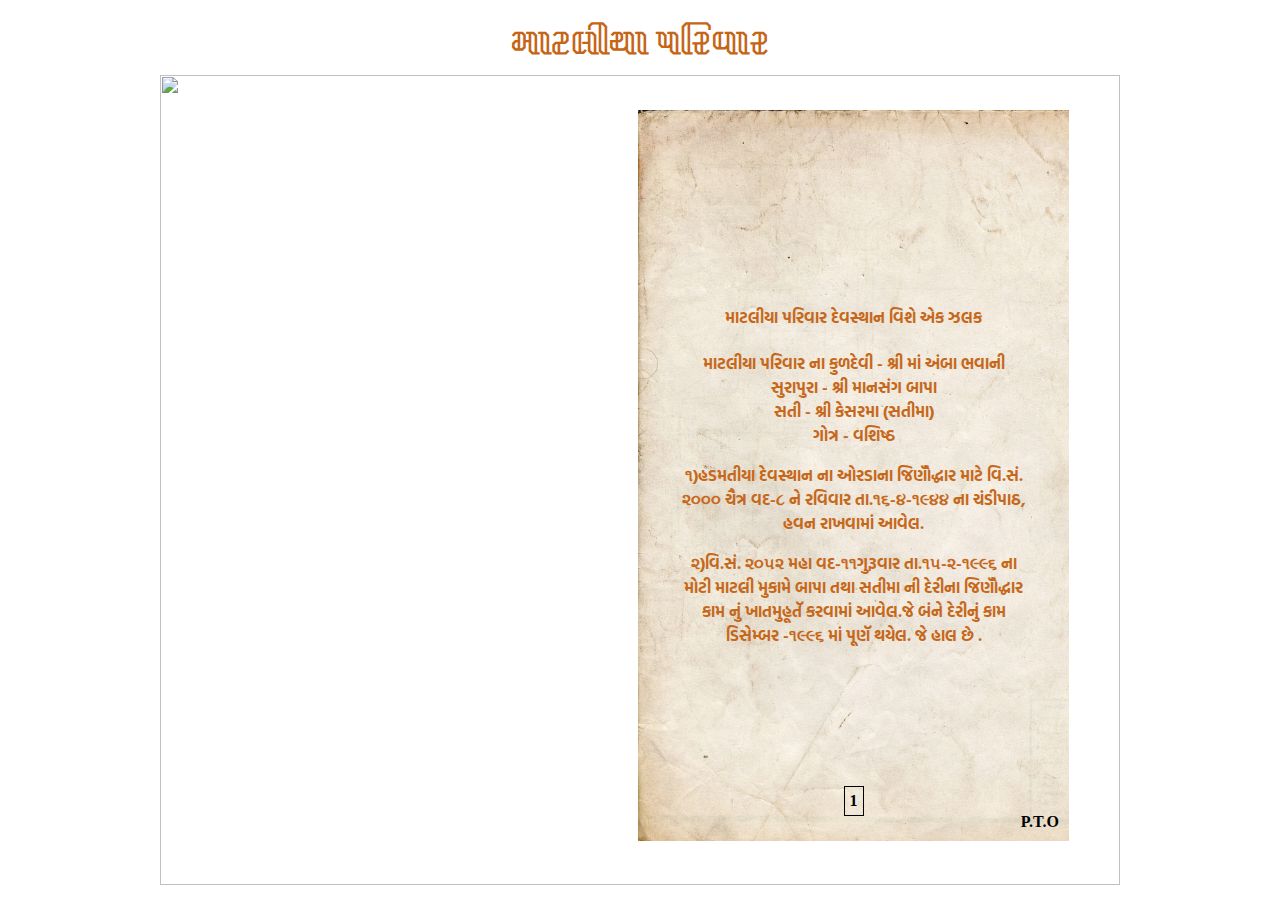
==== commit 5955dcc8: "Update for latest changes" ====
--- a/flip/index.html
+++ b/flip/index.html
@@ -1,7 +1,10 @@
 <html>
   <head>
-    <link rel="preconnect" href="https://fonts.gstatic.com">
-    <link href="https://fonts.googleapis.com/css2?family=Rasa:wght@500&display=swap" rel="stylesheet">
+    <meta name="viewport" content="width=device-width, initial-scale=1"/>
+    <link rel="preconnect" href="https://fonts.googleapis.com">
+    <link rel="preconnect" href="https://fonts.gstatic.com" crossorigin>
+    <link href="https://fonts.googleapis.com/css2?family=Hind+Vadodara:wght@300&display=swap" rel="stylesheet">
+    <link href="https://fonts.googleapis.com/css2?family=Kumar+One+Outline&display=swap" rel="stylesheet">
     <link
       rel="apple-touch-icon"
       type="image/png"
@@ -28,30 +31,21 @@
     <link href="./style.css" rel="stylesheet" />
   </head>
   <body>
-    <ul class="drawer-menu">
-      <li class="page-number" id="1">૧) માટલીયા પરિવાર દેવસ્થાન વિશે એક ઝલક</li>
-      <li class="page-number" id="5">૨) માટલીયા પરિવાર નું સેવીંગ એકાઉન્ટ</li>
-      <li class="page-number" id="6">૩) ઇતિહાસ</li>
-      <li class="page-number" id="23">૪) નિવેદ</li>
-      <li class="page-number" id="29">૫) સામાન્ય નિયમો ની સમજ</li>
-      <li class="page-number" id="31">૬) સુતક</li>
-      <!-- ઇતિહાસ -->
-      <!-- <li class="page-number">૩) માટલીયા પરિવાર દેવસ્થાન વિશે એક ઝલક</li>
-      <li class="page-number">૪) માટલીયા પરિવાર દેવસ્થાન વિશે એક ઝલક</li> -->
-    </ul>
-    <button type="button" class="drawer-toggle">
-      <span class="drawer-hamburger-icon"><i class="fa fa-bars"></i></span>
-    </button>
-    <div class="container">
+    <div class="container grid-container">
+      <div>
+      <p style="text-align: center; font-size: 2rem; margin: 0; font-family: 'Kumar One Outline', cursive;"><b><a href="../index2.html" style="text-decoration: none; color: #c56517;">માટલીયા પરિવાર</a></b></p>
+      </div>
       <div class="book-wrapper">
         <div class="book-cover">
-          <img src="https://github.com/slyka85/assets/blob/master/bookcover2.png?raw=true" alt="">
+            <img src="https://github.com/slyka85/assets/blob/master/bookcover2.png?raw=true" alt="">
         </div>
         <div class="pages-container">
           <div class="pages">
             <div class="page-num-1">
               <div class="pages-content">
                 <div class="pages-background"></div>
+                <span class="bottomcnter"><b>1</b></span>
+                <span class="bottomcorner"><b>P.T.O</b></span>
                 <div class="content-inner">
                   <h4>માટલીયા પરિવાર દેવસ્થાન વિશે એક ઝલક</h4>
                   <div class="text">
@@ -71,6 +65,8 @@
             </div>
             <div class="page-num-2">
               <div class="pages-content">
+                <span class="bottomcnter"><b>2</b></span>
+                <span class="bottomleft"><b>P.T.O</b></span>
                 <div class="content-inner">
                   <div class="text">
                     <p>૩)સતીમા ની માંગણી હતી  કે ભાઇ-બહેન ને સાથે બેસાડવા જે અંગે માં  અંબા ભવાનીએ પણ રજા આપેલ. જેથી હડમતીયા મુકામે દેવસ્થાન ના રૂમની જગ્યાએ *ભવ્ય * મંદિર નું નિર્માણ કરવામાં આવ્યું .જેમાં માં અંબાભવાની , માનસંગબાપા તથા સતીમા ની મૂતૅીઓ ની પ્રાણપ્રતિષ્ઠા વિ. સં.૨૦૬૩ ચૈત્ર સુદ-૮ સોમવારે  તા.૨૬-૩-૨૦૦૭ ના કરવામાં આવેલ.</p>
@@ -79,10 +75,11 @@
                   </div>
                 </div>
               </div>
-    
             </div>
             <div class="page-num-3">
               <div class="pages-content">
+                <span class="bottomcnter"><b>3</b></span>
+                <span class="bottomcorner"><b>P.T.O</b></span>
                 <div class="content-inner">
                   <div class="text">
                     <p>માટલીયા પરિવાર ના કુળદેવી  માં અંબા ભવાની છે. સતીમા ના જણાવ્યા મુજબ માં અંબા ભવાની એ સતીમા ને શક્તિ આપેલ છે. તેમના આદેશ મુજબ તેમજ તેમની શક્તિ થી તથા માનસંગબાપા ના આશીર્વાદ થી સતીમા દરેકની માનતા પૂર્ણ કરે છે. જેથી શ્રધ્ધા રાખવી. આપણા કુળદેવ માનસંગબાપા  અને સતીમા હાજરાહજુર છે. જેના અનેક દ્રષ્ટાંતો છે. સંકટ, મુઝવણ ના સમયે બાપા તથા સતીમાને યાદ કરી પૂર્ણ શ્રધ્ધા થી બાધા (ટેક) રાખવાથી  ચોક્કસ આપણું કાયૅ પૂર્ણ થાય છે. દેવસ્થાને જઇ પગે લાગતી વખતે ભાઇઆેેએ ટોપી પહેરીને પગે લાગવું, ઉધાડા માથે પગે લાગવું નહિ. તેજ રીતે વહુઓએલાજ કાઢવાની અને સ્ત્રીઓ એ બાપાની મૂતિૅનો સ્પશૅ કરવો નહિ સેવા પુજા કરવાની છુટ છે.
@@ -94,6 +91,8 @@
             </div>
             <div class="page-num-4">
               <div class="pages-content">
+                <span class="bottomcnter"><b>4</b></span>
+                <span class="bottomleft"><b>P.T.O</b></span>
                 <div class="content-inner">
                   <div class="text">
                     <p>આપને ત્યાં આવતાં  શુભ પ્રસંગો જેવાકે  લગ્નપ્રસંગ, જન્મદિવસ ,વહાલા સ્વજન ની પુણ્યતિથી, કે પુત્ર-પુત્રીનાં જન્મની ખુશાલીએઆપણા  દેવસ્થાન ને પ્રથમ યાદ કરી ભાવપૂર્વક શ્રધ્ધા થી યથાશક્તિ રકમ મોકલવા ની ભાવના રાખવા વિનંતી છે.</p>
@@ -105,6 +104,8 @@
             </div>
             <div class="page-num-5">
               <div class="pages-content">
+                <span class="bottomcnter"><b>5</b></span>
+                <span class="bottomcorner"><b>P.T.O</b></span>
                 <div class="content-inner">
                   <h4>માટલીયા પરિવાર નું સેવીંગ એકાઉન્ટ</h4>
                   <div class="text englishFonts">
@@ -116,8 +117,10 @@
                 </div>
               </div>
             </div>
-            <div class="page-num-7">
-              <div class="pages-content">
+            <div class="page-num-6">
+              <div class="pages-content">
+                <span class="bottomcnter"><b>6</b></span>
+                <span class="bottomleft"><b>P.T.O</b></span>
                 <div class="content-inner">
                   <h6>શ્રી અંબા ભવાની સત્ય છે.</br>
                   શ્રી સુરધનબાપા (માનસંગબાપા) સત્ય છે.</br>
@@ -129,8 +132,10 @@
                 </div>
               </div>
             </div>
-            <div class="page-num-8">
-              <div class="pages-content">
+            <div class="page-num-7">
+              <div class="pages-content">
+                <span class="bottomcnter"><b>7</b></span>
+                <span class="bottomcorner"><b>P.T.O</b></span>
                 <div class="content-inner">
                   <div class="text"><p>ઇ.સ. પૂવેૅ ૫૪૦ માં  ભગવાન મહાવીર સ્વામી થયા. તે કાળ ક્ષત્રિય યુગનો હતો. બ્રાહ્મમણ યુગ પછી ક્ષત્રિય  યુગ આવ્યો. હાલની ઘણી ખરી વણિક જ્ઞાતિના વડવા મૂળ ક્ષત્રિય હતા.જેમકે આેસવાલ જૈન વાણીયા મૂળ  આેસી રાજપુતો હતા. ગુજરાત વનાૅકયુલર સોસાયટી તરફથી કવિ દલપતરામ ડાયાભાઇ કૃત જ્ઞાતિ નિંબધ પ્રકાશિત થયેલો.તેમા પણ જણાવેલ છે .કે વેપાર રોજગારમા વાણીયાની મુખ્ય નાતો ૮૪ છે. તેઆેની ઉત્પત્તિ  પણ ક્ષત્રિય વંશમાથી જણાય છે.ઘણુ કરી ને સવૅ વાણિયા ના વહવંચા (વહીવટ કરનાર) હોય છે. તે પણ ક્ષત્રિય માંથી તેઓની ઉત્પત્તિ કહે છે.</p> 
                   <p>માટલીયા પરિવાર  મુળ ક્ષત્રિય .ક્ષત્રિયોમાંથી જ તીર્થંકરો અને પરાક્રમી સંતાનો સારો એવો ફાલ જૈનસંઘને સાંપડેલ છે.કાલીકાચાયૅના બહેન સાઘ્વી સરસ્વતી ની શીયળ રક્ષા માટે ઇરાનથી જે સરદરો અને સેના આવી તેણે ગુજરાતમાં (હાલના) એક  નવો પ્રવાહ શરૂ કયોૅ.કાલીકાચાયૅનો પરિવાર આહિર -આયર, આભીર કે આયૅ હતો. તે વખતે  આહિરોમાં કચ્છ-ભરૂચને સાગરકાંઠે ઘણાં જૈન પરિવારો હતા.</p>
@@ -138,8 +143,10 @@
                 </div>
               </div>
             </div>
-            <div class="page-num-9">
-              <div class="pages-content">
+            <div class="page-num-8">
+              <div class="pages-content">
+                <span class="bottomcnter"><b>8</b></span>
+                <span class="bottomleft"><b>P.T.O</b></span>
                 <div class="content-inner">
                   <div class="text">
                     <p>તેમણે  પરદેશીઆેને અવકાયાૅ, સરસ્વતી સાધ્વીનું શીલ સક્ષાયું અને તે બહારના આગંતુકો પણ રાજકતાૅ બની પોતાના સાગરીતોને ગામ-ગરાસ આપી ભારતમાં હાલના ગુજરાતમાં જ રહી જૈન- બાૈધ અને હિન્દુ ધમૅમાં સમાઇ ગયા.આબુના વશિષ્ઠ  આશ્રમની ગાદીએ, ચાલુકય(સોલંકી),ચૌહાણ,રાઠોડ ,પરમાયૅ (પરમાર) વાગેરેને અગ્નિ પરિવાર  કે યજ્ઞપરિવાર  તરીકે પોતામાં સમાવ્યા.</p>
@@ -148,8 +155,10 @@
                 </div>
               </div>
             </div>
-            <div class="page-num-10">
-              <div class="pages-content">
+            <div class="page-num-9">
+              <div class="pages-content">
+                <span class="bottomcnter"><b>9</b></span>
+                <span class="bottomcorner"><b>P.T.O</b></span>  
                 <div class="content-inner">
                   <div class="text">
                     <p>શ્રીમાળી ગોરપદે રહયા અને આપણે શ્રીમાળી તરીકે ઓળખાયા,પાછળથી દશા-વિશા નો ભેદ પડયો. સ્થાન પર જયાં રહેતા હતા તે પર થી અટક રાખવી શરૂ કરી.</p>
@@ -159,8 +168,10 @@
                 </div>
               </div>
             </div>
-            <div class="page-num-11">
-              <div class="pages-content">
+            <div class="page-num-10">
+              <div class="pages-content">
+                <span class="bottomcnter"><b>10</b></span>
+                <span class="bottomleft"><b>P.T.O</b></span>
                 <div class="content-inner">
                   <div class="text">
                     <p>જામનગર ના જુનાં દફતરમાં હડમતીયા,માટલી વગેરે ગામોના તોરણ કયારે બંધાયા તેની પણ તપાસ કરવી જાેઇએ મેરૂ ખવાસના વંશજો માં કોઇ નથી નહિતર તેના ચોપડાઓમાં તે સમયના ગામઘણીઓ ના આઘાર મળી રહે.</p>
@@ -170,8 +181,10 @@
                 </div>
               </div>
             </div>
-            <div class="page-num-12">
-              <div class="pages-content">
+            <div class="page-num-11">
+              <div class="pages-content">
+                <span class="bottomcnter"><b>11</b></span>
+                <span class="bottomcorner"><b>P.T.O</b></span>
                 <div class="content-inner">
                   <div class="text">
                     <p>આપણા સમસ્ત માટલીયા પરિવાર ના પૂવૅજનોનો કોઇએ ન સાંભળેલો હોય તેવો બીજા ઇતિહાસો થી અલગ અદભૂત ઇતિહાસ લખતાં આનંદ અનુભવીએ છીએ. આ ઈતિહાસ  આજથી  (વિ.સં ૨૦૬૭ ) થી લગભગ ૬૨૪ વષૅ પહેલાં વિ. સં. ૧૩૬૧ ની સાલનો છે. જે લોહીથી ખરડાયેલ કલમે ગામને માટે પોતાના સ્વમાન,ટેક,માણસોની ઇજજત બચાવતાં પોતે પોતાનું બલિદાન આપી અમર થઇ ગયેલ પૂજ્ય  માનસંગબાપાનો છે. જે આગળની પેઢીઓ પણ ભુલશે નહિ.</p>
@@ -180,8 +193,10 @@
                 </div>
               </div>
             </div>
-            <div class="page-num-13">
-              <div class="pages-content">
+            <div class="page-num-12">
+              <div class="pages-content">
+                v<span class="bottomcnter"><b>12</b></span>
+                <span class="bottomleft"><b>P.T.O</b></span>
                 <div class="content-inner">
                   <div class="text">
                     <p>આગળના વખતમાં રાજા-મહારાજા, રજપુત, ક્ષત્રિય, કાઠી, ગરાસીયા બોરીયા,ભરવાડ,ગઢવી વિગેરે જ્ઞાતિમાં લડાઇમાં લડતાં અથવા પતિ ના અવસાન બાદ શહિદ થયેલા પતિની પાછળ પત્ની પણ ચિતા પર બેસી સતી થઇ જતી. પણ ભાઇની પાછળ બેન સતી થવાનો વિરલ દાખલો આપણા ભાભાઅદા અને સતીમાનો છે. ભાઇ-બહેન નો હેત- પ્રેમ, ત્યાગની ભાવનાનો અમર અજય તેમજ પ્રેરણાદાયક ઇતિહાસ છે.</p>
@@ -190,8 +205,10 @@
                 </div>
               </div>
             </div>
-            <div class="page-num-14">
-              <div class="pages-content">
+            <div class="page-num-13">
+              <div class="pages-content">
+                <span class="bottomcnter"><b>13</b></span>
+                <span class="bottomcorner"><b>P.T.O</b></span>
                 <div class="content-inner">
                 <div class="text">
                   <p>નાનપણથી જ ભાઇ-બહેન ને  એકાબીજા પર અતિશય  હેતપ્રમ. દરેક કાયૅ સાથે હળીમળીને  કરતાં ભાઇ ને આવતા વહેલું -મોડું થાય તો બહેન, ભાઇ વગર જમતાં પણ ન હતા. માનસંગબાપા ખુબ જ સ્વમાની , વચન પાળવા વાળા તેમજ શૂરવીર હતા. તે મોટી મોટી મુછો, માથે પાઘડી , ભેટે તલવાર તેમજ ઘોડી રાખતા હતા. રજપૂતો  જેવી બોલવાની છટા હતી તેમજ સમય આવ્યે એકલા અડધી રાત્રે પણ મદદ કરવા નીકળી જતા.</p>
@@ -200,8 +217,10 @@
                 </div>
               </div>
             </div>
-            <div class="page-num-15">
-              <div class="pages-content">
+            <div class="page-num-14">
+              <div class="pages-content">
+                <span class="bottomcnter"><b>14</b></span>
+                <span class="bottomleft"><b>P.T.O</b></span>
                 <div class="content-inner">
                   <div class="text"> 
                     <p>લગ્ન ના આગલા દિવસે વહેલી સવારે ભાઇને ગીત ગાઇને નવરાવ્યા. જાન જવાની પુરી તૈયારી થઇ હતી, બપોરના સમયે બેન ભાઇને પ્રેમથી જમાડતી હતી તેવામાં ગામના ત્રણ-ચાર માણસો ગભરાતા,જાેર-શોરથી બૂમો પાડતા આવ્યા  કે માનસંગભાઇ ગજબ થયું બહારવટીયા (લુંટારા) ગામના નિદોૅષ માણસોને  મારી,લુંટીને ઢોરો(ગાય,ભેંસ,બળદ) સાથે લઇને નાસી રહયા છે તમે હિંમત કરો તો આપણે પાંચ-સાત જણાં ગામની ઇજજત બચાવી ઢોરો પાછા લાવીએ. માનસંગબાપાનુ લોહી ઉકળી ઉઠયું, મારી હાજરી માં ગામ લૂટાય, માણસો મરે, ઢોરો બીજા લઇ જાય, આબરૂ જાય તે સહન ના કરી શકાય તેવું બોલી ને પીઠી ચોળેલ,મીંઢળ બાંધેલ માનસંગભાઇ પાઘડી પહેરી, ભેટે તલવાર બાંઘી,ઘોડી પર બેસી નીકળી પડયા. બહેને ભાઇને ન જવા માટે ઘણી વિંનતી કરી કે કાલે લગ્ન છે, પીઠી ચોળેલ છે, મીંઢળ બાંધેલ છે માટે બહાર ન જવાય,પરંતુ ભાઇ એક ના બે ન થયા.</p>
@@ -209,8 +228,10 @@
                 </div>
               </div>
             </div>
-            <div class="page-num-16">
-              <div class="pages-content">
+            <div class="page-num-15">
+              <div class="pages-content">
+                <span class="bottomcnter"><b>15</b></span>
+                <span class="bottomcorner"><b>P.T.O</b></span>
                 <div class="content-inner">
                   <div class="text"> 
                     <p>બહારવટીયાઓ માટલી ગામના પાદરમાં  નદી સુઘી પહોંચી ગયા હતા. ત્યાં  પાછળથી  માનસંગબાપા એ પડકાર કયૉ, આગળ ના વધશો, ઢોર ને લૂંટેલો માલ પાછો કરો. બહારવટીયાઔ માનસંગભાઇની તાકાત  કેવી છે તે જાણતા હતા. બહારવટીયાઓ પડકારની અવગણના કરી આગળ જવા લાગ્યા તેથી  તેમને રોકવા માટે સામસામી તલવારો વિંઝાવા લાગી. બંન્ને પક્ષે ત્રણ-ચાર માણસો મરાયા. બહારવટીયાઓને માનસંગબાપાની તાકાત જાેઇ લાગ્યું  કે હવે બચીશું નહિ તેથી તેઓ ભાગવા લાગ્યા. નદીના હોકળા માં ઘોડાઓની રમઝટ તેમજ ધુળની ડમરી ચડવા લાગી. માનસંગબાપા એ પડકાર ફેંકયો, કોઇ બહારવટીયા જીવતાં જાય નહિ,છતા પણ  એક  બહારવટિયો આગળ નીકળી ગયો અને એક બાવળની કાંટાવાળી ઝાડીમાં છુપાઇ ગયો.  બે બહારવટિયા છટકી ગયા. તેનો અફસોસ કરતા માનસંગભાઇ ઢોરો પાછા વાળી ઘોડી  પર બેસી ભગવાને ઇજજત રાખી તેમ સમજી ઘર તરફ પાછા ફરતાં હતા.</p>
@@ -218,8 +239,10 @@
                 </div>
               </div>
             </div>
-            <div class="page-num-17">
-              <div class="pages-content">
+            <div class="page-num-16">
+              <div class="pages-content">
+                <span class="bottomcnter"><b>16</b></span>
+                <span class="bottomleft"><b>P.T.O</b></span>
                 <div class="content-inner">
                   <div class="text">
                     <p>પરંતુ ભગવાન ને કંઇ બીજું મંજુર હતુ. હોકળા (નદી) ના કાંઠે જયાં હાલ બાપાની દેરી છે.ત્યાં કાંટાળી  વાડમાં છુપાયેલા બહારવટિયાએ પાછળથી  માનસંગબાપાની ગરદન ઉપર તલવારનો ધા કયૉ ડોકું ઘડથી અલગ થઇ નીચે પડયુ. હાલમાં જે જગ્યાએ બાપાની દેરી છે ત્યાં પાળીયો થયો હતો. ત્યારબાદ  ત્યાં દેરી બંધાવી.</p>
@@ -229,8 +252,10 @@
                 </div>
               </div>
             </div>
-            <div class="page-num-18">
-              <div class="pages-content">
+            <div class="page-num-17">
+              <div class="pages-content">
+                <span class="bottomcnter"><b>17</b></span>
+                <span class="bottomcorner"><b>P.T.O</b></span>
                 <div class="content-inner">
                   <div class="text">
                     <p>તે જગ્યાએ ગામની બહાર ઝાંપે સતીમાનો પાળીયો થયો. ત્યારબાદ  ત્યાં દેરી બંધાવી.</p>
@@ -243,8 +268,10 @@
                 </div>
               </div>
             </div>
-            <div class="page-num-19">
-              <div class="pages-content">
+            <div class="page-num-18">
+              <div class="pages-content">
+                <span class="bottomcnter"><b>18</b></span>
+                <span class="bottomleft"><b>P.T.O</b></span>
                 <div class="content-inner">
                   <h3 class="englishFonts">::શ્રી ફળ::</h3>
                     <div class="text"><p>શ્રીફળ વધેરવા હોયતો હમેંશા ત્રણ શ્રીફળ વધેરવાનો જ આગ્રહ  રાખવાે. શ્રીફળ વધેરો ત્યારે ત્રણેય  શ્રીફળના ટોપરા માંથી  પાંચ ટુકડા કરી દેવ ને ધરાવવા અને શ્રીફળ નુ પાણી અને ટોપરૂ પહેલાં કુવારિકા ને ખવડાવી ને પછી જ અન્ય લોકોને આપવું.</p></div>
@@ -256,8 +283,10 @@
               </div>
             </div>
             </div>
-            <div class="page-num-20">
-              <div class="pages-content">
+            <div class="page-num-19">
+              <div class="pages-content">
+                <span class="bottomcnter"><b>19</b></span>
+                <span class="bottomcorner"><b>P.T.O</b></span>
                 <div class="content-inner">
                   <h3 class="englishFonts">:: પ્રસાદ ::</h3>
                   <div class="text">
@@ -272,8 +301,10 @@
                 </div>
               </div>
             </div>
-            <div class="page-num-21">
-              <div class="pages-content">
+            <div class="page-num-20">
+              <div class="pages-content">
+                <span class="bottomcnter"><b>20</b></span>
+                <span class="bottomleft"><b>P.T.O</b></span>
                 <div class="content-inner">
                   <div class="text">
                     <p>માનતા તમે જેની કરો પરંતુ માનતામાં માઁ ની ચુંદડી ,પ્રસાદી અને બાપા (ભાઇ) નો સાફો અને ખેસ ની માનતા સાથે કરવી. ચુંદડી  ચડાવવા (ઓઢાડવા)આવો ત્યારે અગાઉ જે ચુંદડી ચડાવેલ હોય તે ઉતારી લઇ તમારી ચુંદડી ચડાવવાની, ઉતારેલ ચુંદડી માનતા કરનારે પોતાના ઘરે લઇ જવાની અને જે જગ્યાએ દિવા કરતાં હોઇએ  ત્યાં રાખવાની.માનતા ની ચુંદડી ઓ એક કરતાં વધારે થઇ જાય ત્યારે એક ચુંદડી રાખી,બાકીની ચુંદડી ઓ વહેતા જળમાં પધરાવી દેવાની.</p>
@@ -283,18 +314,22 @@
                 </div>
               </div>
             </div>
+            <div class="page-num-21">
+              <div class="pages-content">
+                <span class="bottomcnter"><b>21</b></span>
+                <span class="bottomcorner"><b>P.T.O</b></span>
+                <div class="content-inner">
+                  <div class=text>
+                    <p>જે પ્રશ્ન માટે માનતા કરી હોય તેનું નિરાકરણ થાય એટલે તુરત જ માનતા  પૂર્ણ કરવી અને જાે માનતા પૂર્ણ કરવા દેવસ્થાન ન જઇ શકાય તો મહિના,  બે મહિના કે વષૅની અંદર દેવસ્થાન  જઇ માનતા પૂર્ણ કરવી.પરંતુ તેસમય દરમ્યાન માં ની ચુંદડી  જે ચડાવવાની થાય તે લઇ ઘરમાં પવિત્ર જગ્યાએ રાખી દેવી.</p>
+                  </div>
+                </div>
+              </div>
+            </div>
+
             <div class="page-num-22">
               <div class="pages-content">
-                <div class="content-inner">
-                  <div class=text>
-                    <p>જે પ્રશ્ન માટે માનતા કરી હોય તેનું નિરાકરણ થાય એટલે તુરત જ માનતા  પૂર્ણ કરવી અને જાે માનતા પૂર્ણ કરવા દેવસ્થાન ન જઇ શકાય તો મહિના,  બે મહિના કે વષૅની અંદર દેવસ્થાન  જઇ માનતા પૂર્ણ કરવી.પરંતુ તેસમય દરમ્યાન માં ની ચુંદડી  જે ચડાવવાની થાય તે લઇ ઘરમાં પવિત્ર જગ્યાએ રાખી દેવી.</p>
-                  </div>
-                </div>
-              </div>
-            </div>
-
-            <div class="page-num-23">
-              <div class="pages-content">
+                <span class="bottomcnter"><b>22</b></span>
+                <span class="bottomleft"><b>P.T.O</b></span>
                 <div class="content-inner">
                   <h3 class="englishFonts">:: નિવેદ ::</h3>
                   <div class=text>
@@ -305,8 +340,10 @@
                 </div>
               </div>
             </div>
-            <div class="page-num-24">
-              <div class="pages-content">
+            <div class="page-num-23">
+              <div class="pages-content">
+                <span class="bottomcnter"><b>23</b></span>
+                <span class="bottomcorner"><b>P.T.O</b></span>
                 <div class="content-inner">
                   <h4 class="englishFonts"> ::: બાર માસ ના (૧વષૅ) કર (નિવેદ) :::</h4>
                   <h3>માટલીયા પરિવાર માં વષૅમાં ત્રણ નિવેદ થાય છે.</h3>
@@ -323,8 +360,10 @@
                 </div>
               </div>
             </div>
-            <div class="page-num-25">
-              <div class="pages-content">
+            <div class="page-num-24">
+              <div class="pages-content">
+                <span class="bottomcnter"><b>24</b></span>
+                <span class="bottomleft"><b>P.T.O</b></span>
                 <div class="content-inner">
                   <div class=text>
                     <p>સંજોગોવશાત જોા આભડછેટ કે સુતક કે ઘરમાં સુવાવડના કારણે નિવેદ ના થઇ શકે તેમ હોય તો ત્યારબાદ સારો મહિનો જાેઇને( કારતક, ફાગણ,ચૈત્ર અને ભાદરવા મહિના સિવાય) જે તે તિથિ અનુસારએટલે કે મહાસુદ આઠમ ના નિવેદ સુદ-આઠમ ના દિવસે કે આસો સુદ દસમ ના નિવેદ સુદ-દસમ ના દિવસે કે પછી આસો વદ ચૌદશ ના નિવેદ વદ-ચૌદશ ના દિવસે કરી શકાય છે. પણ નિવેદ અવશ્ય કરી લેવા. લાંબો સમય નિવેદ બાકી રાખવા નહિ.</p>
@@ -339,8 +378,10 @@
                 </div>
               </div>
             </div>
-            <div class="page-num-26">
-              <div class="pages-content">
+            <div class="page-num-25">
+              <div class="pages-content">
+                <span class="bottomcnter"><b>25</b></span>
+                <span class="bottomcorner"><b>P.T.O</b></span>
                 <div class="content-inner">
                   <div class=text>
                     <p>પહેલા છેડાછેડી છોડવાના નિવેદ દેવસ્થાન હડમતીયા થતા પરંતુ હવે દરેકને નિવેદ ઘરે કરવાની છુટ આપી છે. ફકત છેડાછેડી છોડવા દેવસ્થાન હડમતીયા જવાનું અને લગ્ન વખત નુ ઘરચોળું તથા ઉપરણી જે લગ્ન વખતે છેડાછેડી બાંધેલ હોય તે સાથે લઇ જવી. છેડાછેડી છોડયા બાદ  છેડાછેડી ની દાદની રકમ ₹.૨૫૧/-દેવસ્થાને  ધરી ભંડારમાં નાખવા.</p>
@@ -357,8 +398,10 @@
                 </div>
               </div>
             </div>
-            <div class="page-num-27">
-              <div class="pages-content">
+            <div class="page-num-26">
+              <div class="pages-content">
+                <span class="bottomcnter"><b>26</b></span>
+                <span class="bottomleft"><b>P.T.O</b></span>
                 <div class="content-inner">
                   <div class=text>
                     <p>ઉપર જણાવેલ નિવેદ જે તે સમયે જ કરવા એેટલે કે નિવેદ ના દિવસે જ નિવેદ કરવા અને નિવેદ વરા પ્રમાણે એટલે કે કુટુંબના સભ્યસંખ્યા પ્રમાણે કરવા. પરંતુ દરેક વસ્તુઓ  સવાયું લેવુ એટલે કે સવા મુઠી કે સવા પવાલુ કે સવા પાલી તે રીતે કરવા.અને જાે નિવેદ જમતાં વધે તો ગાય ને ખવડાવી દેવા અને ગાય ન મળે તો જમીન માં ખાડો કરી દાટી દેવા. આમ ન કરવું પડે તે માટે વરા પ્રમાણે જ નિવેદ કરવા.જેથી બહુ વધે નહીં આપણા નિવેદ અન્ય કોઇ ને આપી શકાતા નથી  ફકત વાણીયા નો દિકરો ઘરમાં બેસી ને જમી શકે છે. નિવેદ ઘરની બહાર કાઢી  શકાતા નથી.</p>
@@ -367,30 +410,36 @@
                 </div>
               </div>
             </div>
+            <div class="page-num-27">
+              <div class="pages-content">
+                <span class="bottomcnter"><b>27</b></span>
+                <span class="bottomcorner"><b>P.T.O</b></span>
+                <div class="content-inner">
+                  <div class=text>
+                    <p>અને બાજોઠ કે પાટલા ઉપર ચોખ્ખું કપડું રાખી માતાજી અને બાપા નો  ફોટો  મુકવો ત્યાર બાદ ત્રણ દિવા કરવા,દિવા ચાલુ થાય ત્યારથી બહેનોએ ( દિકરી ને નહિ) લાજ કાઢવાની (વિધવા હોયતો પણ) તેમજ ખોળો પાથરી પગે લાગવું એક વાટકામાં કંકુ નાખી તેમાં ઘી ભેળવી તે કંકુ નો માતાજી અને બાપાના ફોટા ને અને ત્યારબાદ ઘરમાં દરેક પુરૂષો એ ચાંદલો કરવો. નિવેદ જારવા માં એક થાળીમાં નિવેદની દરેક વસ્તુઓ  થોડી -થોડી લઇને બાપા-માતાજી ના ફોટા સામે ધરવી અને શ્રીફળ ધરવા હંમેશા હાથે થી ટુકડા કરી ને જ ધરવા. ત્યારબાદ તમે જે જગ્યા પર બેઠા હો ત્યાંથી જમણી તરફથી  નિવેદના તમામ વાસણો ને ફરતો લોટો ચોખ્ખા પાણીનો ભરેલ હોય તેમાંથી  પાણી થોડું હાથમાં લઇને પ્રદક્ષિણા કરી જયાંથી ચાલુ કરેલ હોય ત્યાં પાણી જમીન પર મુકીદેવું.આ પ્રમાણે ચાર વખત કરવુ. લોટાનુ પાણી વધેલ હોય તે અન્યત્ર ન ફેંકતા ઝાડ ઉપર નાખી દેવુ.પાટલા કે બાજાેઠ પર મુકેલ નિવેદની થાળી(જારણ) કુંવારી દિકરી તથા બહેન ખાઇ શકે. નિવેદ ના પૈસા જે મુકેલ હોય તે પણ દિકરી ને જ આપી દેવાના.</p>
+                  </div>
+                </div>
+              </div>
+            </div>
             <div class="page-num-28">
               <div class="pages-content">
-                <div class="content-inner">
-                  <div class=text>
-                    <p>અને બાજોઠ કે પાટલા ઉપર ચોખ્ખું કપડું રાખી માતાજી અને બાપા નો  ફોટો  મુકવો ત્યાર બાદ ત્રણ દિવા કરવા,દિવા ચાલુ થાય ત્યારથી બહેનોએ ( દિકરી ને નહિ) લાજ કાઢવાની (વિધવા હોયતો પણ) તેમજ ખોળો પાથરી પગે લાગવું એક વાટકામાં કંકુ નાખી તેમાં ઘી ભેળવી તે કંકુ નો માતાજી અને બાપાના ફોટા ને અને ત્યારબાદ ઘરમાં દરેક પુરૂષો એ ચાંદલો કરવો. નિવેદ જારવા માં એક થાળીમાં નિવેદની દરેક વસ્તુઓ  થોડી -થોડી લઇને બાપા-માતાજી ના ફોટા સામે ધરવી અને શ્રીફળ ધરવા હંમેશા હાથે થી ટુકડા કરી ને જ ધરવા. ત્યારબાદ તમે જે જગ્યા પર બેઠા હો ત્યાંથી જમણી તરફથી  નિવેદના તમામ વાસણો ને ફરતો લોટો ચોખ્ખા પાણીનો ભરેલ હોય તેમાંથી  પાણી થોડું હાથમાં લઇને પ્રદક્ષિણા કરી જયાંથી ચાલુ કરેલ હોય ત્યાં પાણી જમીન પર મુકીદેવું.આ પ્રમાણે ચાર વખત કરવુ. લોટાનુ પાણી વધેલ હોય તે અન્યત્ર ન ફેંકતા ઝાડ ઉપર નાખી દેવુ.પાટલા કે બાજાેઠ પર મુકેલ નિવેદની થાળી(જારણ) કુંવારી દિકરી તથા બહેન ખાઇ શકે. નિવેદ ના પૈસા જે મુકેલ હોય તે પણ દિકરી ને જ આપી દેવાના.</p>
+                <span class="bottomcnter"><b>28</b></span>
+                <span class="bottomleft"><b>P.T.O</b></span>
+                <div class="content-inner">
+                  <div class=text>
+                    <p>નિવેદ ના દિવસે  ઘરમાં બીજા કોઇ ને આવવા દેવા નહિ. કામ કરવાવાળા કે વાસણ ઉટકનારા ને પણ આવવા દેવાનું નહિ. વાસણ હાથે સાફ કરવાના તથા બધા વાસણનું એઠું એક વાસણ માં ભેગુ કરી તે પછી વાસણ ઉટકી નાખવા. એઠું જે હોય તે બને તો ગાય ને પાઇ દેવાનું અને ચોખ્ખા પાણીનો લોટો ભરી સાથે રાખવો. એઠું ખાઇ લીધા પછી ગાયનું મોઢું પાણી થી લોટો રેડી ધોઇ નાખવું. જેા આમ શકય ન હોય તો એઠું અવાવરા કુવામાં નાખી દેવું અથવા ખાડો કરી એઠું દાટી ને ખાડો પુરી દેવો.</p>
+                  </div>
+                  <h4>સામાન્ય નિયમો ની સમજ</h4>
+                  <div class=text>
+                    <p>(૧) ઘરમાં સ્ત્રીઓ ને સારા દિવસો દેખાય ત્યારે (બહેન -દિકરી સિવાય ) પહેલાં ત્રણ મહિને ખબર પડે પછી પીયરના ઘરનું પાણી પણ પીવાતું નથી. સાત માસે રાખડી બાંધ્યા પછી છુટા થાય ત્યાં સુધી માથે નવાતું નથી. વહુઓએ પીયરમાં સુવાવડ કરવા જવાતું નથી કે દિકરી ને સુવાવડ કરવા બોલવાતું નથી.</p>
                   </div>
                 </div>
               </div>
             </div>
             <div class="page-num-29">
               <div class="pages-content">
-                <div class="content-inner">
-                  <div class=text>
-                    <p>નિવેદ ના દિવસે  ઘરમાં બીજા કોઇ ને આવવા દેવા નહિ. કામ કરવાવાળા કે વાસણ ઉટકનારા ને પણ આવવા દેવાનું નહિ. વાસણ હાથે સાફ કરવાના તથા બધા વાસણનું એઠું એક વાસણ માં ભેગુ કરી તે પછી વાસણ ઉટકી નાખવા. એઠું જે હોય તે બને તો ગાય ને પાઇ દેવાનું અને ચોખ્ખા પાણીનો લોટો ભરી સાથે રાખવો. એઠું ખાઇ લીધા પછી ગાયનું મોઢું પાણી થી લોટો રેડી ધોઇ નાખવું. જેા આમ શકય ન હોય તો એઠું અવાવરા કુવામાં નાખી દેવું અથવા ખાડો કરી એઠું દાટી ને ખાડો પુરી દેવો.</p>
-                  </div>
-                  <h4>સામાન્ય નિયમો ની સમજ</h4>
-                  <div class=text>
-                    <p>(૧) ઘરમાં સ્ત્રીઓ ને સારા દિવસો દેખાય ત્યારે (બહેન -દિકરી સિવાય ) પહેલાં ત્રણ મહિને ખબર પડે પછી પીયરના ઘરનું પાણી પણ પીવાતું નથી. સાત માસે રાખડી બાંધ્યા પછી છુટા થાય ત્યાં સુધી માથે નવાતું નથી. વહુઓએ પીયરમાં સુવાવડ કરવા જવાતું નથી કે દિકરી ને સુવાવડ કરવા બોલવાતું નથી.</p>
-                  </div>
-                </div>
-              </div>
-            </div>
-            <div class="page-num-30">
-              <div class="pages-content">
+                <span class="bottomcnter"><b>29</b></span>
+                <span class="bottomcorner"><b>P.T.O</b></span>
                 <div class="content-inner">
                   <div class=text>
                     <p>(૨) આપણાં ઘરમાં ઘોડીયું હોય તો ઠીક છે. પણ નવું લેવાતું નથી,નવું લેવું હોય તો વહુએ પીયરમાંથી ઘોડીયું લેવુ. સારા દિવસોમાં વહુઓએ બંગડી, પાટલા કે કાનમાં ઘુઘરી પહેરવી નહિ. તથા ઘુઘરીવાળી કોઇપણ વસ્તુઓ પહેરવી નહિ.</p>
@@ -400,8 +449,10 @@
                 </div>
               </div>
             </div>
-            <div class="page-num-31">
-              <div class="pages-content">
+            <div class="page-num-30">
+              <div class="pages-content">
+                v<span class="bottomcnter"><b>30</b></span>
+                <span class="bottomleft"><b>P.T.O</b></span>
                 <div class="content-inner">
                   <h3 class="englishFonts">:: સુતક ::</h3>
                   <div class=text>
@@ -420,8 +471,10 @@
                 </div>
               </div>
             </div>
-            <div class="page-num-32">
-              <div class="pages-content">
+            <div class="page-num-31">
+              <div class="pages-content">
+                <span class="bottomcnter"><b>31</b></span>
+                <span class="bottomcorner"><b>P.T.O</b></span>
                 <div class="content-inner">
                   <div class="text"><p>
                     વિગત  શાસ્ત્ર ના આધારે આપેલ છે. હિંદુમાં વૈષ્ણવ, સનાતન, જૈન વગેરેમાં સુતકના નિયમો  (દિવસ ની ગણતરી) અલગ-અલગ હોય છે. આપણાં માટલીયા પરિવાર માં ઉપર જણાવેલ દિવસો  સુતકના ગણાય છે. તે મુજબ અવશ્ય ધ્યાન રાખવું.
@@ -429,8 +482,10 @@
                 </div>
               </div>
             </div>
-            <div class="page-num-33">
-              <div class="pages-content">
+            <div class="page-num-32">
+              <div class="pages-content">
+                <span class="bottomcnter"><b>32</b></span>
+                <span class="bottomleft"><b>P.T.O</b></span>
                 <div class="content-inner">
                   <h4 class="englishFonts">:: કૌટુંબિક કોઇપણ કાયૅ માટે નીચેના નંબર પર સંપર્ક કરવો  ::</h4>
                   <div class="text englishFonts">
@@ -451,8 +506,9 @@
                 </div>
               </div>
             </div>
-            <div class="page-num-34">
-              <div class="pages-content">
+            <div class="page-num-33">
+              <div class="pages-content">
+                <span class="bottomcnter"><b>33</b></span>
                 <div class="content-inner">
                   <h1>The End</h1>
                 </div>
--- a/flip/style.css
+++ b/flip/style.css
@@ -1,4 +1,4 @@
-@import url("https://fonts.googleapis.com/css?family=Stalemate");
+/*@import url("https://fonts.googleapis.com/css?family=Stalemate");*/
 *,
 *:before,
 *:after {
@@ -12,13 +12,15 @@
   background: linear-gradient(
       rgba(255, 255, 255, 0.9),
       rgba(255, 255, 255, 0.9)
-    ),
-    url(https://s-media-cache-ak0.pinimg.com/originals/30/b3/a9/30b3a9b27032a6b9c1d7a69d2400fb9e.jpg);
-  font-family: "Stalemate", cursive;
+    );
+  overflow: hidden;
+  padding: 10px;
+    /*url(https://s-media-cache-ak0.pinimg.com/originals/30/b3/a9/30b3a9b27032a6b9c1d7a69d2400fb9e.jpg);*/
+  /*font-family: "Stalemate", cursive;*/
 }
 
 ul.drawer-menu {
-  z-index: 35;
+  z-index: 38;
   position: fixed;
   background: white;
   color: black;
@@ -49,6 +51,7 @@
   font-family: Verdana, sans-serif;
 }
 
+
 button.drawer-toggle {
   z-index: 35;
   position: fixed;
@@ -66,14 +69,20 @@
   display: flex;
   justify-content: center;
 }
+
+.grid-container {
+  display: grid;
+  grid-template-rows: auto auto;
+}
+
+
 .book-wrapper {
   position: relative;
-  margin: 2% auto;
   /*   width: 670px; */
 }
 
-.book-wrapper img {
-  filter: drop-shadow(15px 5px 5px #494338);
+.book-wrapper .book-cover img{
+  /*filter*/: drop-shadow(15px 5px 5px #494338);
   display: block;
   height: 90vh;
   width: 75vw;
@@ -81,7 +90,7 @@
 .pages-container {
   position: absolute;
   top: 4%;
-  left: 3%;
+  left: 4%;
   right: 0;
   bottom: 0;
   width: 91.5%;
@@ -91,7 +100,9 @@
 .pages {
 }
 .pages [class^="page-num-"] {
-  background-image: url("https://img00.deviantart.net/cbb9/i/2005/258/c/4/paper_texture_v5_by_bashcorpo.jpg");
+  background-image: url("./2785815.jpg");
+  border: 3px solid white;
+  background-color: #FFE4C4;
   background-size: 200% 100%;
   position: relative;
 }
@@ -110,9 +121,12 @@
 }
 
 .content-inner {
+  font-family: 'Hind Vadodara', sans-serif !important;
   text-align: center;
   display: table-cell;
   vertical-align: middle;
+  font-weight: 900;
+  color: #c56517;
 }
 
 .book-wrapper {
@@ -133,8 +147,121 @@
   left: 0;
   top: 0;
 }
+
+.content-inner{
+    font-size: 1rem !important;
+  }
+
+@media screen and (max-width: 768px) {
+  .content-inner{
+    font-size: 0.8rem !important;
+  }
+
+  ul.drawer-menu {
+  z-index: 38;
+  position: fixed;
+  background: white;
+  color: black;
+  height: 100vh;
+  top: 0;
+  left: -100vw;
+  max-width: 70vw;
+  overflow-y: scroll;
+  padding: 0;
+  margin: 0;
+  border-right: 1px solid black;
+}
+}
+
 @media only screen and (max-width: 768px) {
   .book-wrapper img {
     width: 90vw;
   }
 }
+
+.topcorner{
+    position:absolute;
+    top:10px;
+    right: 10px;
+    font-weight: 900;
+ }
+
+ .topcorner-left{
+    position:absolute;
+    top:10px;
+    left: 10px;
+    font-weight: 900;
+ }
+
+ .bottomcorner{
+    position: absolute;
+    bottom: 10px;
+    right: 10px;
+ }
+
+ .bottomleft{
+    position: absolute;
+    bottom: 10px;
+    left: 10px;
+ }
+
+ .bottomcnter{
+  position: absolute;
+  left: 50%;
+  bottom: 10px;
+  transform: translate(-50%, -50%);
+  margin: 0 auto;
+  border: solid 1px;
+  padding: 5px;
+ }
+
+.imgpage{
+  height: 28rem; 
+  width: 20rem;"
+}
+
+ @media only screen and (max-width: 768px) {
+  .topcorner{
+    position:absolute;
+    top:10px;
+    right: 10px;
+    font-weight: 900;
+ }
+
+ .topcorner-left{
+    position:absolute;
+    top:10px;
+    left: 10px;
+    font-weight: 900;
+ }
+
+ .bottomcorner{
+    position: absolute;
+    bottom: 10px;
+    right: 10px;
+ }
+
+ .bottomleft{
+    position: absolute;
+    bottom: 10px;
+    right: 10px;
+    left: auto;
+ }
+
+ .bottomcnter{
+  position: absolute;
+  left: 50%;
+  bottom: 10px;
+  transform: translate(-50%, -50%);
+  margin: 0 auto;
+  border: solid 1px;
+  padding: 5px;
+ }
+
+.imgpage{
+  height: 35rem; 
+  width: 20rem;"
+}
+
+
+}